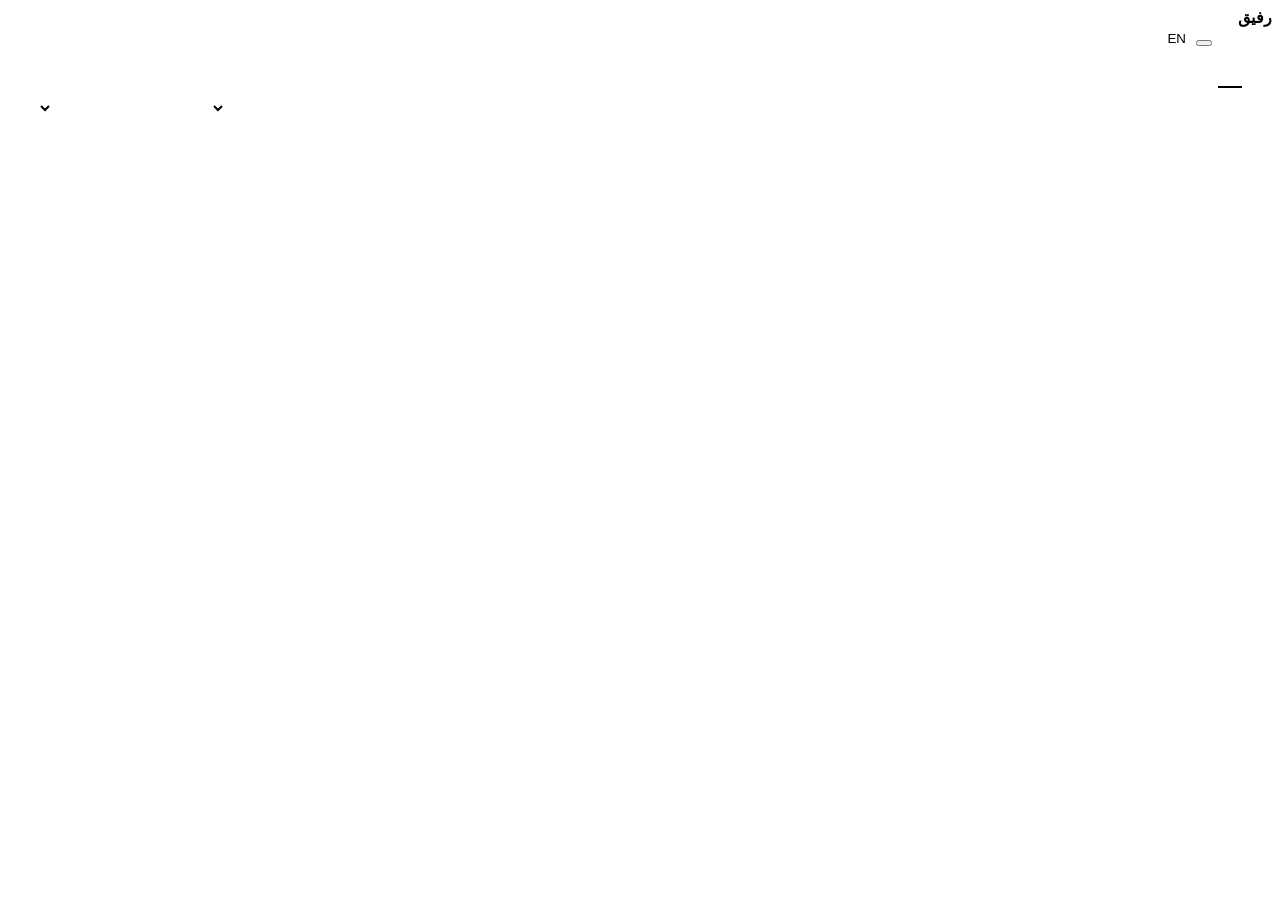
==== app/pages/dashboard.html @ b7546536 "Add files via upload" ====
<!doctype html>
<html lang="ar" dir="rtl">
<head>
<meta charset="utf-8">
<meta name="viewport" content="width=device-width, initial-scale=1, viewport-fit=cover">
<title>رفيق · Rafiq</title>
<link rel="preconnect" href="https://fonts.googleapis.com"><link rel="preconnect" href="https://fonts.gstatic.com" crossorigin>
<link href="https://fonts.googleapis.com/css2?family=IBM+Plex+Sans+Arabic:wght@400;500;600&family=Readex+Pro:wght@400;500;600&display=swap" rel="stylesheet">
<link rel="stylesheet" href="/static/common.css">
<script src="/static/common.js"></script>
<style>
body{display:flex;flex-direction:column}
.kpis{display:flex;gap:22px;flex-wrap:wrap}
.kpi{display:flex;flex-direction:column;min-width:64px}
.kpi b{font:500 22px/1.1 var(--display)}
.kpi small{opacity:.8;font-size:11.5px}
.kpi.urgent b{color:#FFB3BB}
.chan{font-size:11.5px;padding:2px 8px;border-radius:99px;background:rgba(255,255,255,.16)}
.topbar a.btn{text-decoration:none;color:inherit}
main{display:grid;grid-template-columns:minmax(300px,360px) minmax(0,1fr) minmax(300px,360px);gap:14px;padding:14px 20px 20px;flex:1;min-height:0}
@media (max-width:1180px){main{grid-template-columns:1fr;flex:none}}
.col{background:var(--surface);border:1px solid var(--line);border-radius:10px;display:flex;flex-direction:column;min-height:0;overflow:hidden}
.col>h2{margin:0;padding:12px 14px;font:500 15px var(--display);border-bottom:1px solid var(--line);display:flex;align-items:center;gap:10px}
.col>h2 .sp{margin-inline-start:auto}
.scroll{overflow:auto;padding:10px;display:flex;flex-direction:column;gap:10px;min-height:0;flex:1}

.tabs{display:flex;gap:2px;padding:6px 10px 0;border-bottom:1px solid var(--line)}
.tabs button{border:0;background:none;padding:8px 12px;border-bottom:2px solid transparent;color:var(--muted)}
.tabs button[aria-selected=true]{color:var(--ink);border-color:var(--petrol);font-weight:600}

/* triage tag */
.tag{position:relative;border:1px solid var(--line);border-radius:8px;background:var(--surface);padding:10px 12px;padding-inline-start:30px;box-shadow:var(--shadow);cursor:pointer}
.tag::before{content:"";position:absolute;inset-block:0;inset-inline-start:0;width:18px;background:var(--c);border-start-start-radius:7px;border-end-start-radius:7px}
.tag::after{content:"";position:absolute;inset-block-start:9px;inset-inline-start:5px;width:8px;height:8px;border-radius:50%;background:var(--paper);box-shadow:inset 0 0 0 1px rgba(0,0,0,.25)}
.tag.l2{--c:var(--red)} .tag.l1{--c:var(--amber)} .tag.l0{--c:var(--green)}
.tag.sel{outline:2px solid var(--petrol)}
.tag.done{opacity:.6}
.tag h3{margin:0;font:600 14.5px var(--display);display:flex;gap:8px;align-items:center}
.tag h3 time{margin-inline-start:auto;font:400 11.5px var(--body);color:var(--muted)}
.lvl{font:600 11px var(--display);padding:1px 7px;border-radius:99px}
.l2 .lvl{background:var(--red-soft);color:var(--red)} .l1 .lvl{background:var(--amber-soft);color:var(--amber-ink)}

.tag pre{margin:6px 0 0;font:13px/1.55 var(--body);white-space:pre-wrap;word-break:break-word}
.acts{display:flex;gap:6px;margin-top:8px}
.acts button,.btn{border:1px solid var(--line);background:var(--surface);border-radius:6px;padding:4px 10px}
.acts button.primary,.btn.primary{background:var(--petrol);color:var(--on-petrol);border-color:var(--petrol)}

.note{font-size:12px;color:var(--muted);margin-top:6px}

.row{display:flex;align-items:center;gap:10px;padding:9px 10px;border:1px solid var(--line);border-radius:8px;cursor:pointer}
.row.sel{outline:2px solid var(--petrol)}
.dot{width:10px;height:10px;border-radius:50%;background:var(--green);flex:none}
.dot.l1{background:var(--amber)} .dot.l2{background:var(--red)}
.row .meta{margin-inline-start:auto;text-align:end;font-size:12px;color:var(--muted)}

/* detail */
.detail{padding:16px;overflow:auto;flex:1;min-height:0}
.empty{margin:auto;color:var(--muted);text-align:center;padding:40px 20px}
.phead{display:flex;flex-wrap:wrap;gap:8px 16px;align-items:baseline;margin-bottom:14px}
.phead h1{margin:0;font:600 24px var(--display)}
.chips{display:flex;gap:6px;flex-wrap:wrap}
.chip{font-size:12px;padding:2px 9px;border-radius:99px;background:var(--petrol-soft);color:var(--petrol)}
.grid2{display:grid;grid-template-columns:repeat(auto-fit,minmax(300px,1fr));gap:14px}
.card{border:1px solid var(--line);border-radius:10px;padding:12px 14px;background:var(--surface)}
.card h4{margin:0 0 6px;font:500 13px var(--display);color:var(--muted);display:flex;justify-content:space-between}
.big{font:500 28px/1 var(--display)} .big small{font-size:13px;color:var(--muted);font-weight:400}
svg.chart{width:100%;height:auto;display:block}
.strip{display:flex;gap:5px;margin-top:8px}
.strip i{width:16px;height:16px;border-radius:50%;background:var(--line);display:block}
.strip i.y{background:var(--green)} .strip i.n{background:var(--red)}
table{width:100%;border-collapse:collapse;font-size:13px}
td,th{padding:5px 6px;border-bottom:1px solid var(--line);text-align:start;vertical-align:top}
th{font-weight:500;color:var(--muted)}
section{margin-top:14px}
section>h4{margin:0 0 8px;font:500 14px var(--display)}

/* simulator */
.sim-top{display:flex;gap:6px;padding:8px 10px;border-bottom:1px solid var(--line);flex-wrap:wrap}
.sim-top select{flex:1;min-width:0;padding:4px 6px;border:1px solid var(--line);border-radius:6px;background:var(--surface)}
.chat{flex:1;overflow:auto;padding:12px;display:flex;flex-direction:column;gap:6px;background:var(--petrol-soft);min-height:0}
.b{max-width:86%;padding:7px 10px;border-radius:12px;white-space:pre-wrap;word-break:break-word;unicode-bidi:plaintext;box-shadow:var(--shadow)}
.b.out{align-self:flex-start;background:var(--bubble-out);border-end-start-radius:3px}
.b.in{align-self:flex-end;background:var(--bubble-in);border-end-end-radius:3px}
.b.clin{align-self:center;background:var(--amber-soft);font-size:12px;border-radius:8px;max-width:95%}
.b time{display:block;font-size:10.5px;color:var(--muted);margin-top:2px}
.qc{display:flex;gap:6px;flex-wrap:wrap;padding:8px 10px 0}
.qc button{border:1px solid var(--line);background:var(--surface);border-radius:99px;padding:2px 10px;font-size:12.5px}
.send{display:flex;gap:6px;padding:10px}
.send input{flex:1;min-width:0;border:1px solid var(--line);border-radius:8px;padding:8px 10px;background:var(--surface);unicode-bidi:plaintext}
.hint{padding:0 10px 10px;font-size:11.5px;color:var(--muted)}
dialog{border:1px solid var(--line);border-radius:10px;background:var(--surface);color:var(--ink);padding:18px;max-width:380px}
dialog input{width:100%;margin:10px 0;padding:8px;border:1px solid var(--line);border-radius:6px;background:var(--paper)}
@media (prefers-reduced-motion:no-preference){.tag.fresh{animation:pulse 1.4s ease-out 1}@keyframes pulse{from{box-shadow:0 0 0 4px var(--red-soft)}to{box-shadow:var(--shadow)}}}
</style>
</head>
<body>
<header class="topbar">
  <div class="brand"><b>رفيق</b><span id="tag"></span></div>
  <div class="kpis" id="kpis"></div>
  <div class="ctl"><span class="chan" id="chan"></span><span class="who" id="who"></span>
    <button class="btn" id="enroll" type="button"></button><a class="btn hidden" id="adminlink" href="/admin"></a>
    <button class="icon-btn" id="theme" type="button"></button><button class="btn" id="lang" type="button">EN</button>
    <button class="btn" id="pw" type="button"></button><button class="btn" id="logout" type="button"></button></div>
</header>
<main>
  <section class="col" style="margin:0">
    <div class="tabs" role="tablist"><button role="tab" id="t-alerts" aria-selected="true"></button><button role="tab" id="t-pts" aria-selected="false"></button></div>
    <div class="scroll" id="left"></div>
  </section>
  <section class="col" style="margin:0"><div class="detail" id="detail"></div></section>
  <section class="col" style="margin:0">
    <h2 id="sim-h"></h2>
    <div class="sim-top"><select id="sim-pt"></select><select id="sim-dia"></select></div>
    <div class="chat" id="chat"></div>
    <div class="qc" id="qc"></div>
    <form class="send" id="send"><input id="msg" autocomplete="off"><button class="btn primary" id="sendbtn"></button></form>
    <div class="sim-top" style="border-top:1px solid var(--line);border-bottom:0"><button class="btn" id="startci"></button><button class="btn" id="tick"></button></div>
    <div class="hint" id="simhint"></div>
  </section>
</main>

<script>
const I18N = {
 ar:{tag:"متابعة الأمراض المزمنة بالعربية",alerts:"التنبيهات",patients:"المرضى",open:"مفتوح",all:"الكل",urgent:"عاجل",watch:"مراقبة",normal:"طبيعي",
  k_urgent:"عاجل مفتوح",k_watch:"مراقبة مفتوحة",k_adh:"الالتزام بالدواء (٧ أيام)",k_rate:"إكمال المتابعة (٧ أيام)",k_ack:"زمن الاستجابة للعاجل (د)",
  ack:"استلمت",resolve:"تم الحل",ackedby:"استلمها",noalerts:"لا توجد تنبيهات مفتوحة 🎉",select:"اختر مريضًا من القائمة لعرض التفاصيل",
  glucose:"السكر (ملغ/دل)",bp:"ضغط الدم",adherence:"الالتزام بالدواء",lastcheck:"آخر المتابعات",alertsh:"التنبيهات",transcript:"المحادثة",
  date:"التاريخ",symp:"الأعراض",meds:"الدواء",yes:"أخذ",no:"لم يأخذ",none:"—",sim:"محاكي المريض (واتساب)",send:"إرسال",startci:"ابدأ المتابعة",tick:"تشغيل المجدول",
  msgph:"اكتب كأنك المريض…",hint:"المحاكي لا يرسل رسائل حقيقية. استخدم الردود السريعة أو اكتب بالعربية أو الأرابيزي أو أرقام مثل ١٢٠.",
  enrollBtn:"+ تسجيل مريض",adminBtn:"لوحة الإدارة",target:"النطاق المستهدف",consent:"بلا موافقة",ago:"قبل",min:"د",hr:"س",d:"ي",now:"الآن",rules:"قواعد",
  src:"المصدر",never:"لا يوجد بيانات",conds:{diabetes:"سكري",hypertension:"ضغط"},st:{idle:"متاح",awaiting_consent:"بانتظار الموافقة"}, pdis:"العمر"},
 en:{tag:"Arabic chronic-disease monitoring",alerts:"Alerts",patients:"Patients",open:"Open",all:"All",urgent:"Urgent",watch:"Watch",normal:"Normal",
  k_urgent:"Open urgent",k_watch:"Open watch",k_adh:"Medication adherence (7d)",k_rate:"Check-in completion (7d)",k_ack:"Urgent response time (min)",
  ack:"Acknowledge",resolve:"Resolve",ackedby:"Acknowledged by",noalerts:"No open alerts 🎉",select:"Select a patient to see details",
  glucose:"Glucose (mg/dL)",bp:"Blood pressure",adherence:"Medication adherence",lastcheck:"Recent check-ins",alertsh:"Alerts",transcript:"Conversation",
  date:"Date",symp:"Symptoms",meds:"Meds",yes:"Taken",no:"Missed",none:"—",sim:"Patient simulator (WhatsApp)",send:"Send",startci:"Start check-in",tick:"Run scheduler",
  msgph:"Type as the patient…",hint:"The simulator never sends real messages. Use the quick replies or type Arabic, Arabizi, or digits like ١٢٠.",
  enrollBtn:"+ Enroll patient",adminBtn:"Admin console",target:"Target range",consent:"no consent",ago:"",min:"m",hr:"h",d:"d",now:"now",rules:"Rules",
  src:"Source",never:"No data",conds:{diabetes:"Diabetes",hypertension:"Hypertension"},st:{idle:"idle",awaiting_consent:"awaiting consent"}}
};
const CHIPS = ["سكري 118","سكري 6.5","ضغطي 150/95","ضغطي 12 على 8","لا","دوخة وصداع","وجع في صدري","ايوه","ما اخذت","aywa"];
const R = window.RAFIQ; let lang = R.lang;
let tab="alerts", filter="open", selected=null, lastMsgId=0, cfg={dialects:{}}, patients=[], seenAlerts=new Set();
const $ = id => document.getElementById(id), t = k => I18N[lang][k] ?? k;
const esc = s => String(s??"").replace(/[&<>"']/g,c=>({"&":"&amp;","<":"&lt;",">":"&gt;",'"':"&quot;","'":"&#39;"}[c]));
const nf = n => (n==null?"—":Number(n).toLocaleString(lang==="ar"?"ar-EG":"en"));
const sym = c => (cfg.symptoms&&cfg.symptoms[c]?cfg.symptoms[c][lang==="ar"?1:0]:c);
const lvlName = l => [t("normal"),t("watch"),t("urgent")][l];

const api = R.api;

function ago(iso){ if(!iso) return ""; const s=(Date.now()-new Date(iso+"Z"))/1000;
  const u = s<60?t("now"): s<3600? nf(Math.round(s/60))+t("min") : s<86400? nf(Math.round(s/3600))+t("hr") : nf(Math.round(s/86400))+t("d");
  return lang==="ar" && s>=60 ? t("ago")+" "+u : u + (lang==="en"&&s>=60?" ago":""); }

function applyLang(){
  $("tag").textContent=t("tag"); $("enroll").textContent=t("enrollBtn"); $("adminlink").textContent=t("adminBtn");
  $("t-alerts").textContent=t("alerts"); $("t-pts").textContent=t("patients");
  $("sim-h").textContent=t("sim"); $("sendbtn").textContent=t("send"); $("startci").textContent=t("startci"); $("tick").textContent=t("tick");
  $("msg").placeholder=t("msgph"); $("simhint").textContent=t("hint");
  $("qc").innerHTML = CHIPS.map(c=>`<button type="button" data-c="${esc(c)}">${esc(c)}</button>`).join("");
}

async function loadOverview(){
  const o = await api("/api/overview");
  const k = (cls,v,l)=>`<div class="kpi ${cls}"><b class="num">${v}</b><small>${l}</small></div>`;
  $("kpis").innerHTML = k("urgent",nf(o.open_urgent),t("k_urgent"))+k("",nf(o.open_watch),t("k_watch"))+
    k("",o.adherence_7d==null?"—":nf(o.adherence_7d)+"%",t("k_adh"))+k("",nf(o.checkin_rate_7d)+"%",t("k_rate"))+k("",o.median_urgent_ack_min==null?"—":nf(o.median_urgent_ack_min),t("k_ack"));
}

async function loadLeft(){
  if(tab==="alerts"){
    const list = await api("/api/alerts?status="+(filter==="open"?"open":"all"));
    const bar = `<div style="display:flex;gap:6px"><button class="btn ${filter==="open"?"primary":""}" data-f="open">${t("open")}</button><button class="btn ${filter==="all"?"primary":""}" data-f="all">${t("all")}</button></div>`;
    const cards = list.map(a=>{
      const fresh = !seenAlerts.has(a.id) && seenAlerts.size>0 && a.level===2; seenAlerts.add(a.id);
      const body = lang==="ar"?a.summary_ar:a.summary_en;
      const [head,...rest] = body.split("\n");
      return `<article class="tag l${a.level} ${a.status!=="open"?"done":""} ${selected===a.patient_id?"sel":""} ${fresh?"fresh":""}" data-p="${a.patient_id}">
        <h3><span>${esc(a.patient_name)}</span><span class="lvl">${lvlName(a.level)}</span><time>${ago(a.created_at)}</time></h3>
        <pre>${esc(rest.join("\n"))}</pre>
        ${a.status==="open"?`<div class="acts"><button class="primary" data-ack="${a.id}">${t("ack")}</button><button data-res="${a.id}">${t("resolve")}</button></div>`
          :`<div class="note">${t("ackedby")}: ${esc(a.ack_by||"")} ${a.note?"· "+esc(a.note):""}</div>`}
        <div class="note">${t("rules")} <bdi>${esc(a.rules_version)}</bdi></div></article>`; }).join("");
    $("left").innerHTML = bar + (cards || `<div class="empty">${t("noalerts")}</div>`);
  } else {
    $("left").innerHTML = patients.map(p=>`<div class="row ${selected===p.id?"sel":""}" data-p="${p.id}">
      <span class="dot l${p.open_level}"></span><div><b>${esc(p.name)}</b><div class="note">${p.conditions.map(c=>t("conds")[c]).join(" · ")}${p.consent?"":" · "+t("consent")}</div></div>
      <div class="meta num">${p.last_glucose?nf(Math.round(p.last_glucose.value1))+" mg/dL<br>":""}${p.last_bp?nf(Math.round(p.last_bp.value1))+"/"+nf(Math.round(p.last_bp.value2)):""}</div></div>`).join("");
  }
}

function lineChart(series, {band, yMin, yMax, W=420, H=170}){
  const P={l:34,r:8,t:8,b:20}, all=series.flatMap(s=>s.pts);
  if(!all.length) return `<div class="note">${t("never")}</div>`;
  const t0=Math.min(...all.map(p=>p.t)), t1=Math.max(...all.map(p=>p.t))||t0+1;
  const X=x=>P.l+(t1===t0?.5:(x-t0)/(t1-t0))*(W-P.l-P.r), Y=y=>P.t+(1-(y-yMin)/(yMax-yMin))*(H-P.t-P.b);
  let g="";
  if(band) g+=`<rect x="${P.l}" y="${Y(band[1])}" width="${W-P.l-P.r}" height="${Y(band[0])-Y(band[1])}" fill="var(--green-soft)"><title>${t("target")} ${band[0]}–${band[1]}</title></rect>`;
  for(let i=0;i<=3;i++){ const v=yMin+(yMax-yMin)*i/3, y=Y(v); g+=`<line x1="${P.l}" x2="${W-P.r}" y1="${y}" y2="${y}" stroke="var(--line)" stroke-width="1"/><text x="${P.l-5}" y="${y+4}" text-anchor="end" font-size="10" fill="var(--muted)">${Math.round(v)}</text>`; }
  const fmt=d=>new Date(d).toLocaleDateString(lang==="ar"?"ar-EG":"en",{month:"short",day:"numeric"});
  g+=`<text x="${P.l}" y="${H-5}" font-size="10" fill="var(--muted)">${fmt(t0)}</text><text x="${W-P.r}" y="${H-5}" font-size="10" text-anchor="end" fill="var(--muted)">${fmt(t1)}</text>`;
  const col=l=>l===2?"var(--red)":l===1?"var(--amber)":"var(--green)";
  series.forEach(s=>{
    g+=`<polyline fill="none" stroke="${s.color}" stroke-width="1.6" stroke-dasharray="${s.dash||""}" points="${s.pts.map(p=>X(p.t)+","+Y(p.v)).join(" ")}"/>`;
    s.pts.forEach(p=>g+=`<circle cx="${X(p.t)}" cy="${Y(p.v)}" r="3.6" fill="${s.dash?"var(--surface)":col(p.l)}" stroke="${s.dash?s.color:"var(--surface)"}" stroke-width="1.2"><title>${p.v} · ${fmt(p.t)}</title></circle>`);
  });
  return `<svg class="chart" viewBox="0 0 ${W} ${H}" role="img">${g}</svg>`;
}

async function loadDetail(){
  if(!selected){ $("detail").innerHTML=`<div class="empty">${t("select")}</div>`; return; }
  const d = await api("/api/patients/"+selected), p=d.patient;
  const ts = r=>new Date(r.taken_at+"Z").getTime();
  const gl = d.readings.filter(r=>r.kind==="glucose").map(r=>({t:ts(r),v:Math.round(r.value1),l:r.level}));
  const sys = d.readings.filter(r=>r.kind==="bp").map(r=>({t:ts(r),v:Math.round(r.value1),l:r.level}));
  const dia = d.readings.filter(r=>r.kind==="bp").map(r=>({t:ts(r),v:Math.round(r.value2),l:r.level}));
  const lastG=gl.at(-1), lastB=d.readings.filter(r=>r.kind==="bp").at(-1);
  const strip = d.checkins.slice(0,14).reverse().map(c=>`<i class="${c.meds_taken===1?"y":c.meds_taken===0?"n":""}" title="${c.local_date}"></i>`).join("");
  $("detail").innerHTML = `
   <div class="phead"><h1>${esc(p.name)}</h1><div class="chips">${p.conditions.map(c=>`<span class="chip">${t("conds")[c]}</span>`).join("")}
     <span class="chip">${esc(cfg.dialects[p.dialect]||p.dialect)}</span><span class="chip">${esc(p.country)}</span>${p.consent?"":`<span class="chip" style="background:var(--amber-soft);color:#8A5A00">${t("consent")}</span>`}</div></div>
   <div class="grid2">
    ${p.conditions.includes("diabetes")?`<div class="card"><h4><span>${t("glucose")}</span><span class="big num" style="font-size:20px">${lastG?lastG.v:"—"}</span></h4>${lineChart([{pts:gl,color:"var(--petrol)"}],{band:[70,130],yMin:40,yMax:Math.max(250,...gl.map(x=>x.v+10))})}</div>`:""}
    ${p.conditions.includes("hypertension")?`<div class="card"><h4><span>${t("bp")}</span><span class="big num" style="font-size:20px">${lastB?Math.round(lastB.value1)+"/"+Math.round(lastB.value2):"—"}</span></h4>${lineChart([{pts:sys,color:"var(--petrol)"},{pts:dia,color:"var(--muted)",dash:"4 3"}],{band:[90,139],yMin:50,yMax:Math.max(190,...sys.map(x=>x.v+10))})}</div>`:""}
    <div class="card"><h4><span>${t("adherence")}</span><span class="big num" style="font-size:20px">${d.adherence_pct==null?"—":nf(d.adherence_pct)+"%"}</span></h4><div class="strip">${strip}</div>
      <div class="note">${d.medications.map(m=>"<bdi>"+esc(m.name)+" "+esc(m.dose||"")+"</bdi> · "+m.times.join(", ")).join("<br>")}</div></div>
   </div>
   <section><h4>${t("lastcheck")}</h4><table><tr><th>${t("date")}</th><th>${t("symp")}</th><th>${t("meds")}</th><th></th></tr>
    ${d.checkins.slice(0,7).map(c=>`<tr><td class="num">${c.local_date}</td><td>${esc(c.symptoms.map(sym).join(", ")||t("none"))}${c.free_text?`<div class="note">“${esc(c.free_text)}”</div>`:""}</td>
      <td>${c.meds_taken==null?t("none"):c.meds_taken?t("yes"):t("no")}</td><td><span class="dot l${c.level}" style="display:inline-block"></span></td></tr>`).join("")}</table></section>`;
}

/* simulator */
function bubble(m){ const cls = m.direction==="in"?"in":m.direction==="out"?"out":"clin";
  const time=new Date(m.created_at+"Z").toLocaleTimeString(lang==="ar"?"ar-EG":"en",{hour:"2-digit",minute:"2-digit"});
  return `<div class="b ${cls}">${esc(m.body)}<time>${time}</time></div>`; }
async function loadChat(reset){
  if(!selected){ $("chat").innerHTML=""; return; }
  if(reset){ lastMsgId=0; $("chat").innerHTML=""; }
  const ms = await api(`/api/patients/${selected}/messages?after=${lastMsgId}`);
  if(!ms.length) return;
  $("chat").insertAdjacentHTML("beforeend", ms.map(bubble).join("")); lastMsgId = ms.at(-1).id;
  $("chat").scrollTop = $("chat").scrollHeight;
}
function fillSim(){
  $("sim-pt").innerHTML = patients.map(p=>`<option value="${p.id}" ${p.id===selected?"selected":""}>${esc(p.name)}</option>`).join("");
  $("sim-dia").innerHTML = Object.entries(cfg.dialects).map(([k,v])=>`<option value="${k}">${esc(v)}</option>`).join("");
  const p = patients.find(x=>x.id===selected); if(p) $("sim-dia").value = p.dialect;
}
async function select(id){ selected=id; fillSim(); await Promise.all([loadDetail(), loadLeft(), loadChat(true)]); }
async function refreshAll(){ patients = await api("/api/patients"); await Promise.all([loadOverview(), loadLeft(), selected?loadDetail():0]); fillSim(); }

document.addEventListener("click", async e=>{
  const b = e.target.closest("button,[data-p]"); if(!b) return;
  if(b.dataset.ack){ e.stopPropagation(); await api(`/api/alerts/${b.dataset.ack}/ack`,{method:"POST",body:JSON.stringify({note:""})}); return refreshAll(); }
  if(b.dataset.res){ e.stopPropagation(); await api(`/api/alerts/${b.dataset.res}/resolve`,{method:"POST",body:JSON.stringify({note:""})}); return refreshAll(); }
  if(b.dataset.f){ filter=b.dataset.f; return loadLeft(); }
  if(b.dataset.c){ $("msg").value=b.dataset.c; return $("send").requestSubmit(); }
  if(b.dataset.p) return select(+b.dataset.p);
});
$("t-alerts").onclick=()=>{tab="alerts";$("t-alerts").setAttribute("aria-selected",true);$("t-pts").setAttribute("aria-selected",false);loadLeft()};
$("t-pts").onclick=()=>{tab="pts";$("t-pts").setAttribute("aria-selected",true);$("t-alerts").setAttribute("aria-selected",false);loadLeft()};
$("sim-pt").onchange=e=>select(+e.target.value);
$("sim-dia").onchange=async e=>{ if(!selected) return; await api("/api/patients/"+selected,{method:"PATCH",body:JSON.stringify({dialect:e.target.value})}); await refreshAll(); };
$("send").onsubmit=async e=>{ e.preventDefault(); const v=$("msg").value.trim(); if(!v||!selected) return; $("msg").value="";
  await api("/api/sim/send",{method:"POST",body:JSON.stringify({patient_id:selected,text:v})}); await loadChat(); await refreshAll(); };
$("startci").onclick=async()=>{ if(!selected) return; await api(`/api/patients/${selected}/start-checkin?simulate=true`,{method:"POST"}); loadChat(); };
$("tick").onclick=async()=>{ await api("/api/sim/tick",{method:"POST",body:"{}"}); loadChat(); refreshAll(); };

(async function init(){
  applyLang();
  R.chrome({onLang:()=>{lang=R.lang; applyLang(); refreshAll(); loadChat(true);}});
  cfg = await api("/api/config"); $("chan").textContent = cfg.channel==="whatsapp"?"WhatsApp live":"simulator";
  const isAdmin = cfg.user.role==="admin";
  R.chrome({who: cfg.user.name, onLang:()=>{lang=R.lang; applyLang(); refreshAll(); loadChat(true);}});
  if(isAdmin) $("adminlink").classList.remove("hidden"); else $("tick").classList.add("hidden");
  $("enroll").onclick = async ()=>{ const cl = isAdmin ? await api("/api/admin/clinicians") : [];
    R.enrollDialog({clinicians:cl, dialects:cfg.dialects, countries:cfg.countries, isAdmin, onDone:refreshAll}); };
  await refreshAll();
  const first = patients.find(p=>p.open_level===2) || patients[0]; if(first) await select(first.id);
  setInterval(()=>{ if(!document.hidden) loadChat(); }, 2500);
  setInterval(()=>{ if(!document.hidden) refreshAll(); }, 15000);
})();
</script>
</body>
</html>
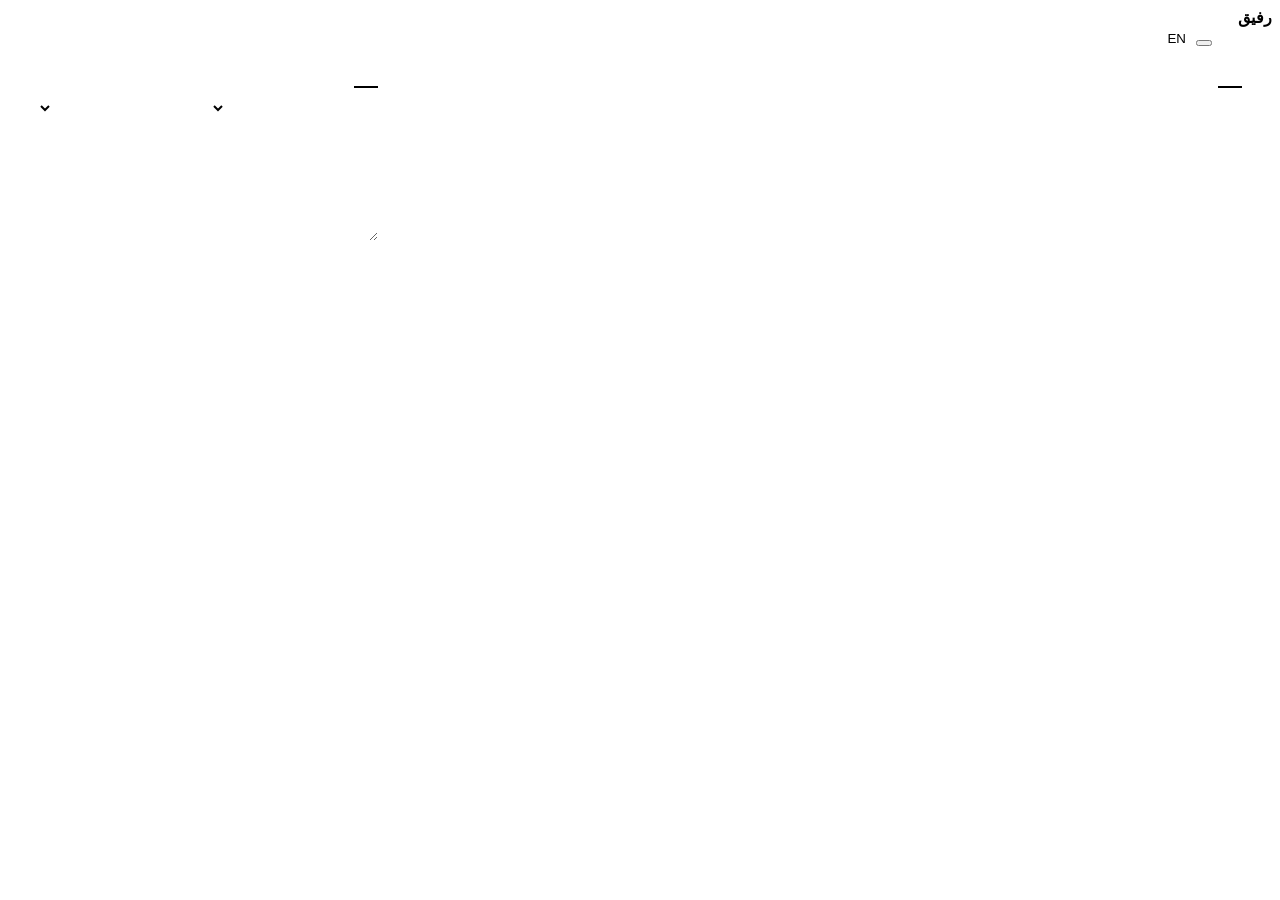
==== commit a8da724f: "Add files via upload" ====
--- a/app/pages/dashboard.html
+++ b/app/pages/dashboard.html
@@ -91,6 +91,25 @@
 dialog{border:1px solid var(--line);border-radius:10px;background:var(--surface);color:var(--ink);padding:18px;max-width:380px}
 dialog input{width:100%;margin:10px 0;padding:8px;border:1px solid var(--line);border-radius:6px;background:var(--paper)}
 @media (prefers-reduced-motion:no-preference){.tag.fresh{animation:pulse 1.4s ease-out 1}@keyframes pulse{from{box-shadow:0 0 0 4px var(--red-soft)}to{box-shadow:var(--shadow)}}}
+
+.pill{display:inline-flex;align-items:center;gap:6px;padding:2px 10px;border-radius:99px;font-weight:600;font-size:12.5px}
+.pill i{width:8px;height:8px;border-radius:50%;background:currentColor}
+.pill.good{background:var(--green-soft);color:var(--green)} .pill.warn{background:var(--amber-soft);color:var(--amber-ink)} .pill.bad{background:var(--red-soft);color:var(--red)} .pill.neutral{background:var(--petrol-soft);color:var(--muted)}
+.rcard{border:1px solid var(--line);border-radius:10px;padding:10px 12px;background:var(--surface);cursor:pointer;border-inline-start:6px solid var(--green)}
+.rcard.urgent{border-inline-start-color:var(--amber)} .rcard.overdue{border-inline-start-color:var(--red)}
+.rcard h3{margin:0;font:600 14px var(--display);display:flex;gap:8px;align-items:center;flex-wrap:wrap}
+.rcard .meta{font-size:12px;color:var(--muted);margin-top:4px}
+.kv2{display:grid;grid-template-columns:auto 1fr;gap:4px 14px;font-size:13px} .kv2 dt{color:var(--muted)} .kv2 dd{margin:0}
+.flags{display:flex;gap:6px;flex-wrap:wrap;margin-top:6px}
+.bars{display:flex;gap:8px;flex-wrap:wrap;margin-top:10px}
+.sub-h{display:flex;align-items:center;gap:10px;margin:14px 0 8px} .sub-h h4{margin:0;font:500 14px var(--display)} .sub-h .btn{margin-inline-start:auto;padding:3px 10px}
+.kpis{gap:16px}
+.b.pin{align-self:flex-start;background:var(--bubble-out)} .b.doc{align-self:flex-end;background:var(--petrol-soft);border:1px solid var(--line)}
+.b.auto{align-self:center;background:transparent;box-shadow:none;border:1px dashed var(--line);color:var(--muted);font-size:12px;max-width:95%}
+.b .who{display:block;font-size:11px;color:var(--muted);margin-bottom:2px}
+.badge{background:var(--red);color:#fff;border-radius:99px;font:600 11px var(--display);padding:1px 7px;margin-inline-start:6px}
+.compose{display:flex;gap:6px;padding:10px}
+.compose textarea{flex:1;min-width:0;border:1px solid var(--line);border-radius:8px;padding:8px 10px;background:var(--input);resize:vertical;min-height:54px;unicode-bidi:plaintext}
 </style>
 </head>
 <body>
@@ -104,68 +123,94 @@
 </header>
 <main>
   <section class="col" style="margin:0">
-    <div class="tabs" role="tablist"><button role="tab" id="t-alerts" aria-selected="true"></button><button role="tab" id="t-pts" aria-selected="false"></button></div>
+    <div class="tabs" role="tablist"><button role="tab" id="t-alerts" aria-selected="true"></button><button role="tab" id="t-refs" aria-selected="false"></button><button role="tab" id="t-pts" aria-selected="false"></button></div>
     <div class="scroll" id="left"></div>
   </section>
   <section class="col" style="margin:0"><div class="detail" id="detail"></div></section>
   <section class="col" style="margin:0">
-    <h2 id="sim-h"></h2>
-    <div class="sim-top"><select id="sim-pt"></select><select id="sim-dia"></select></div>
+    <div class="tabs"><button id="m-msg" aria-selected="true"></button><button id="m-sim" aria-selected="false"></button></div>
+    <div class="sim-top"><select id="sim-pt"></select><select id="sim-dia" class="hidden"></select></div>
     <div class="chat" id="chat"></div>
-    <div class="qc" id="qc"></div>
-    <form class="send" id="send"><input id="msg" autocomplete="off"><button class="btn primary" id="sendbtn"></button></form>
-    <div class="sim-top" style="border-top:1px solid var(--line);border-bottom:0"><button class="btn" id="startci"></button><button class="btn" id="tick"></button></div>
-    <div class="hint" id="simhint"></div>
+    <div id="pane-msg">
+      <div class="qc" id="sugg"></div>
+      <div class="compose"><textarea id="mtext" maxlength="1000" dir="auto"></textarea><button class="btn primary" id="msend" type="button"></button></div>
+      <div class="hint" id="mhint"></div>
+    </div>
+    <div id="pane-sim" class="hidden">
+      <div class="qc" id="qc"></div>
+      <form class="send" id="send"><input id="msg" autocomplete="off" dir="auto"><button class="btn primary" id="sendbtn"></button></form>
+      <div class="sim-top" style="border-top:1px solid var(--line);border-bottom:0"><button class="btn" id="startci"></button><button class="btn" id="tick"></button></div>
+      <div class="hint" id="simhint"></div>
+    </div>
   </section>
 </main>
-
 <script>
+const R = window.RAFIQ; let lang = R.lang;
 const I18N = {
- ar:{tag:"متابعة الأمراض المزمنة بالعربية",alerts:"التنبيهات",patients:"المرضى",open:"مفتوح",all:"الكل",urgent:"عاجل",watch:"مراقبة",normal:"طبيعي",
-  k_urgent:"عاجل مفتوح",k_watch:"مراقبة مفتوحة",k_adh:"الالتزام بالدواء (٧ أيام)",k_rate:"إكمال المتابعة (٧ أيام)",k_ack:"زمن الاستجابة للعاجل (د)",
-  ack:"استلمت",resolve:"تم الحل",ackedby:"استلمها",noalerts:"لا توجد تنبيهات مفتوحة 🎉",select:"اختر مريضًا من القائمة لعرض التفاصيل",
-  glucose:"السكر (ملغ/دل)",bp:"ضغط الدم",adherence:"الالتزام بالدواء",lastcheck:"آخر المتابعات",alertsh:"التنبيهات",transcript:"المحادثة",
-  date:"التاريخ",symp:"الأعراض",meds:"الدواء",yes:"أخذ",no:"لم يأخذ",none:"—",sim:"محاكي المريض (واتساب)",send:"إرسال",startci:"ابدأ المتابعة",tick:"تشغيل المجدول",
-  msgph:"اكتب كأنك المريض…",hint:"المحاكي لا يرسل رسائل حقيقية. استخدم الردود السريعة أو اكتب بالعربية أو الأرابيزي أو أرقام مثل ١٢٠.",
-  enrollBtn:"+ تسجيل مريض",adminBtn:"لوحة الإدارة",target:"النطاق المستهدف",consent:"بلا موافقة",ago:"قبل",min:"د",hr:"س",d:"ي",now:"الآن",rules:"قواعد",
-  src:"المصدر",never:"لا يوجد بيانات",conds:{diabetes:"سكري",hypertension:"ضغط"},st:{idle:"متاح",awaiting_consent:"بانتظار الموافقة"}, pdis:"العمر"},
- en:{tag:"Arabic chronic-disease monitoring",alerts:"Alerts",patients:"Patients",open:"Open",all:"All",urgent:"Urgent",watch:"Watch",normal:"Normal",
-  k_urgent:"Open urgent",k_watch:"Open watch",k_adh:"Medication adherence (7d)",k_rate:"Check-in completion (7d)",k_ack:"Urgent response time (min)",
-  ack:"Acknowledge",resolve:"Resolve",ackedby:"Acknowledged by",noalerts:"No open alerts 🎉",select:"Select a patient to see details",
-  glucose:"Glucose (mg/dL)",bp:"Blood pressure",adherence:"Medication adherence",lastcheck:"Recent check-ins",alertsh:"Alerts",transcript:"Conversation",
-  date:"Date",symp:"Symptoms",meds:"Meds",yes:"Taken",no:"Missed",none:"—",sim:"Patient simulator (WhatsApp)",send:"Send",startci:"Start check-in",tick:"Run scheduler",
-  msgph:"Type as the patient…",hint:"The simulator never sends real messages. Use the quick replies or type Arabic, Arabizi, or digits like ١٢٠.",
-  enrollBtn:"+ Enroll patient",adminBtn:"Admin console",target:"Target range",consent:"no consent",ago:"",min:"m",hr:"h",d:"d",now:"now",rules:"Rules",
-  src:"Source",never:"No data",conds:{diabetes:"Diabetes",hypertension:"Hypertension"},st:{idle:"idle",awaiting_consent:"awaiting consent"}}
+ ar:{tag:"متابعة الأمراض المزمنة", m_msg:"مراسلة المريض", m_sim:"محاكاة المريض", mph:"اكتب رسالة لمريضك…", mhint:"تصل الرسالة لهذا المريض فقط (داخل التطبيق وعلى واتساب). الروابط غير مسموحة. عند ردّ المريض يصله ردّ تلقائي ويصلك هنا.", sentApp:"تم التسليم داخل التطبيق", waSent:" وعلى واتساب", waTpl:" وعلى واتساب (قالب معتمد)", waFail:" — تعذّر الإرسال عبر واتساب", autoR:"ردّ تلقائي", botR:"رفيق (تلقائي)", k_unread:"رسائل غير مقروءة", nomsg:"لا يمكن مراسلة هذا المريض (لم يوافق أو أوقف الرسائل).", you:"أنت", tags:{chronic:"متابعة الأمراض المزمنة",breast:"الكشف المبكر عن سرطان الثدي",both:"المتابعة الصحية والكشف المبكر"}, k_watch:"مراقبة مفتوحة", k_rate:"إكمال المتابعة (٧ أيام)", k_ack:"زمن الاستجابة للعاجل (د)", ckH:"آخر المتابعات اليومية", lvl:"المستوى",alerts:"التنبيهات",referrals:"الإحالات",patients:"المريضات",open:"مفتوح",all:"الكل",overdue:"متأخر",urgent:"عاجل",watch:"مراقبة",normal:"طبيعي",
+  k_urgent:"عاجل مفتوح",k_over:"إحالات متأخرة",k_open:"إحالات مفتوحة",k_cov:"تغطية الفحص الدوري",k_due:"فحص مستحق/متأخر",k_days:"أيام حتى الفحص (وسيط)",k_adh:"الالتزام بالدواء",
+  ack:"استلمت",resolve:"تم الحل",ackedby:"استلمها",noalerts:"لا توجد تنبيهات مفتوحة 🎉",noref:"لا توجد إحالات مفتوحة 🎉",select:"اختاري مريضة لعرض التفاصيل",
+  glucose:"السكر (ملغ/دل)",bp:"ضغط الدم",adherence:"الالتزام بالدواء",date:"التاريخ",symp:"الأعراض",meds:"الدواء",yes:"أخذ",no:"لم يأخذ",none:"—",
+  sim:"محاكي المريض (واتساب)",send:"إرسال",startci:"ابدأ المتابعة",tick:"تشغيل المجدول",msgph:"اكتب كأنك المريض…",hint:"المحاكي لا يرسل رسائل حقيقية. استخدم الردود السريعة أو اكتب بالعربية أو الإنجليزية.",
+  target:"النطاق المستهدف",consent:"بلا موافقة",rules:"قواعد",enrollBtn:"+ تسجيل مريضة",adminBtn:"لوحة الإدارة",conds:{breast:"فحص الثدي",diabetes:"سكري",hypertension:"ضغط"},
+  bh:"صحة الثدي",age:"العمر",risk:"فئة الخطورة",riskv:{average:"متوسطة",elevated:"مرتفعة",unknown:"غير معروفة"},lastm:"آخر ماموغرام",nextd:"الموعد القادم",booked:"حجزت موعدًا",
+  flagn:{family_first_degree:"قريبة من الدرجة الأولى",prior_atypia:"خزعة/خلايا غير طبيعية",known_mutation:"طفرة جينية معروفة",chest_radiation:"إشعاع للصدر"},fyes:"نعم",fno:"لا",funk:"غير معروف",
+  scr:{unknown:"بانتظار الاستبيان",not_yet:"لم يحن سن الفحص",individualised:"حسب الحالة",specialist_plan:"تحتاج خطة فردية",up_to_date:"محدّثة",due_soon:"قريبًا",due:"مستحق الآن",overdue:"متأخر",referred:"قيد الإحالة"},
+  logScr:"تسجيل فحص",setPlan:"تحديد موعد الفحص القادم",kind:"نوع الفحص",kinds:{mammogram:"ماموغرام",ultrasound:"سونار",mri:"رنين",clinical_exam:"فحص سريري",biopsy:"خزعة"},done:"تاريخ الفحص",birads:"BI-RADS",result:"النتيجة",results:{"":"—",normal:"طبيعية",abnormal:"غير طبيعية",needs_followup:"تحتاج متابعة"},notes:"ملاحظات",save:"حفظ",cancel:"إلغاء",
+  refH:"الإحالات",screenH:"سجل الفحوص",checkH:"آخر المتابعات",selfc:"فحصت بنفسها",fd:"تفضّل طبيبة",
+  rst:{new:"جديدة",contacted:"تم التواصل",booked:"موعد محجوز",seen:"تمت المعاينة",closed:"مغلقة"},rpri:{urgent:"عاجلة",routine:"روتينية"},appt:"موعد الزيارة",outcome:"النتيجة",outs:{benign:"حميدة",further_tests:"فحوص إضافية",treatment:"علاج",no_show:"لم تحضر",declined:"رفضت",other:"أخرى"},
+  contactBy:"التواصل قبل",visitBy:"الزيارة قبل",update:"تحديث",markContacted:"تم التواصل",why:"السبب",saved:"تم الحفظ",plan:"موعد الفحص (تاريخ)",
+  rsn:{breast_concern:"تغيّر في الثدي",breast_lump:"كتلة",nipple_discharge:"إفرازات",nipple_retraction:"انسحاب الحلمة",breast_skin_change:"تغيّر الجلد",axillary_lump:"كتلة بالإبط",breast_shape_change:"تغيّر الشكل",breast_pain:"ألم",elevated_risk_review:"مراجعة خطورة مرتفعة",birads_0:"BI-RADS 0",birads_3:"BI-RADS 3",birads_4:"BI-RADS 4",birads_5:"BI-RADS 5",free_text:"شكوى غير مصنفة",fever:"حرارة"}},
+ en:{tag:"Chronic-disease monitoring", m_msg:"Message patient", m_sim:"Simulate patient", mph:"Write to your patient…", mhint:"Goes to this patient only (in-app and WhatsApp). Links aren't allowed. When they reply they get an automatic acknowledgement and you see it here.", sentApp:"Delivered in the app", waSent:" and on WhatsApp", waTpl:" and on WhatsApp (approved template)", waFail:" — WhatsApp delivery failed", autoR:"Automatic reply", botR:"Rafiq (automatic)", k_unread:"Unread messages", nomsg:"This patient can't be messaged (no consent, or opted out).", you:"You", tags:{chronic:"Chronic-disease monitoring",breast:"Early breast-cancer detection",both:"Health monitoring & early detection"}, k_watch:"Open watch", k_rate:"Check-in completion (7d)", k_ack:"Urgent response time (min)", ckH:"Recent daily check-ins", lvl:"Level",alerts:"Alerts",referrals:"Referrals",patients:"Patients",open:"Open",all:"All",overdue:"Overdue",urgent:"Urgent",watch:"Watch",normal:"Normal",
+  k_urgent:"Open urgent",k_over:"Overdue referrals",k_open:"Open referrals",k_cov:"Screening coverage",k_due:"Screening due/overdue",k_days:"Days to being seen (median)",k_adh:"Medication adherence",
+  ack:"Acknowledge",resolve:"Resolve",ackedby:"Acknowledged by",noalerts:"No open alerts 🎉",noref:"No open referrals 🎉",select:"Select a patient to see details",
+  glucose:"Glucose (mg/dL)",bp:"Blood pressure",adherence:"Medication adherence",date:"Date",symp:"Symptoms",meds:"Meds",yes:"Taken",no:"Missed",none:"—",
+  sim:"Patient simulator (WhatsApp)",send:"Send",startci:"Start check-in",tick:"Run scheduler",msgph:"Type as the patient…",hint:"The simulator never sends real messages. Use the quick replies or type Arabic or English.",
+  target:"Target range",consent:"no consent",rules:"Rules",enrollBtn:"+ Enroll patient",adminBtn:"Admin console",conds:{breast:"Breast screening",diabetes:"Diabetes",hypertension:"Hypertension"},
+  bh:"Breast health",age:"Age",risk:"Risk pathway",riskv:{average:"Average",elevated:"Elevated",unknown:"Unknown"},lastm:"Last mammogram",nextd:"Next due",booked:"Has booked",
+  flagn:{family_first_degree:"First-degree relative",prior_atypia:"Biopsy / atypia",known_mutation:"Known gene variant",chest_radiation:"Chest radiation"},fyes:"yes",fno:"no",funk:"unknown",
+  scr:{unknown:"Intake pending",not_yet:"Not yet eligible",individualised:"Individualised",specialist_plan:"Needs individual plan",up_to_date:"Up to date",due_soon:"Due soon",due:"Due now",overdue:"Overdue",referred:"Under referral"},
+  logScr:"Log screening",setPlan:"Set next screening date",kind:"Type",kinds:{mammogram:"Mammogram",ultrasound:"Ultrasound",mri:"MRI",clinical_exam:"Clinical exam",biopsy:"Biopsy"},done:"Date done",birads:"BI-RADS",result:"Result",results:{"":"—",normal:"Normal",abnormal:"Abnormal",needs_followup:"Needs follow-up"},notes:"Notes",save:"Save",cancel:"Cancel",
+  refH:"Referrals",screenH:"Screening history",checkH:"Recent check-ins",selfc:"Self-checked",fd:"Prefers female clinician",
+  rst:{new:"New",contacted:"Contacted",booked:"Booked",seen:"Seen",closed:"Closed"},rpri:{urgent:"Urgent",routine:"Routine"},appt:"Appointment",outcome:"Outcome",outs:{benign:"Benign",further_tests:"Further tests",treatment:"Treatment",no_show:"No-show",declined:"Declined",other:"Other"},
+  contactBy:"Contact by",visitBy:"Visit by",update:"Update",markContacted:"Mark contacted",why:"Reason",saved:"Saved",plan:"Screening due date",
+  rsn:{breast_concern:"Breast change",breast_lump:"Lump",nipple_discharge:"Discharge",nipple_retraction:"Nipple retraction",breast_skin_change:"Skin change",axillary_lump:"Underarm lump",breast_shape_change:"Shape change",breast_pain:"Pain",elevated_risk_review:"Elevated-risk review",birads_0:"BI-RADS 0",birads_3:"BI-RADS 3",birads_4:"BI-RADS 4",birads_5:"BI-RADS 5",free_text:"Unclassified complaint",fever:"Fever"}},
 };
-const CHIPS = ["سكري 118","سكري 6.5","ضغطي 150/95","ضغطي 12 على 8","لا","دوخة وصداع","وجع في صدري","ايوه","ما اخذت","aywa"];
-const R = window.RAFIQ; let lang = R.lang;
-let tab="alerts", filter="open", selected=null, lastMsgId=0, cfg={dialects:{}}, patients=[], seenAlerts=new Set();
-const $ = id => document.getElementById(id), t = k => I18N[lang][k] ?? k;
-const esc = s => String(s??"").replace(/[&<>"']/g,c=>({"&":"&amp;","<":"&lt;",">":"&gt;",'"':"&quot;","'":"&#39;"}[c]));
-const nf = n => (n==null?"—":Number(n).toLocaleString(lang==="ar"?"ar-EG":"en"));
+const CHIPS_C = {ar:["سكري 118","سكري 6.5","ضغطي 150/95","ضغطي 12 على 8","لا","دوخة وصداع","وجع في صدري","ايوه","ما اخذت"],
+               en:["glucose 118","glucose 6.5","bp 150/95","no","dizziness and headache","chest pain","yes","didn't take it"]};
+const CHIPS_B = {ar:["نعم","لا","46","لقيت كتلة في صدري","إفرازات من الحلمة","وجع في الثدي","قبل سنتين","ما اعرف","وجع بصدري"],
+               en:["yes","no","46","I found a lump in my breast","nipple discharge","breast pain","2 years ago","I don't know","chest pain"]};
+let CHIPS = CHIPS_C, mode = "msg", sugg = [];
+let programme="chronic", tab="alerts", filter="open", selected=null, lastMsgId=0, cfg={dialects:{}}, patients=[], seenAlerts=new Set(), isAdmin=false;
+const $ = id => document.getElementById(id), t = k => I18N[lang][k] ?? k, esc = R.esc, nf = R.nf;
+const api = R.api, ago = R.ago;
+const lvlName = l => [t("normal"),t("watch"),t("urgent")][l];
 const sym = c => (cfg.symptoms&&cfg.symptoms[c]?cfg.symptoms[c][lang==="ar"?1:0]:c);
-const lvlName = l => [t("normal"),t("watch"),t("urgent")][l];
-
-const api = R.api;
-
-function ago(iso){ if(!iso) return ""; const s=(Date.now()-new Date(iso+"Z"))/1000;
-  const u = s<60?t("now"): s<3600? nf(Math.round(s/60))+t("min") : s<86400? nf(Math.round(s/3600))+t("hr") : nf(Math.round(s/86400))+t("d");
-  return lang==="ar" && s>=60 ? t("ago")+" "+u : u + (lang==="en"&&s>=60?" ago":""); }
+const scrClass = s => ({up_to_date:"good",due_soon:"warn",due:"warn",overdue:"bad",referred:"bad",specialist_plan:"warn"}[s]||"neutral");
+const fmtD = d => d ? new Date(d.length<=10 ? d+"T12:00:00" : d+"Z").toLocaleDateString(lang==="ar"?"ar-EG":"en",{day:"numeric",month:"short",year:"numeric"}) : "—";
+const today = () => new Date().toISOString().slice(0,10);
+const rsn = codes => codes.map(c=>t("rsn")[c]||sym(c)).join(" · ");
 
 function applyLang(){
-  $("tag").textContent=t("tag"); $("enroll").textContent=t("enrollBtn"); $("adminlink").textContent=t("adminBtn");
-  $("t-alerts").textContent=t("alerts"); $("t-pts").textContent=t("patients");
-  $("sim-h").textContent=t("sim"); $("sendbtn").textContent=t("send"); $("startci").textContent=t("startci"); $("tick").textContent=t("tick");
+  $("tag").textContent=(t("tags")||{})[programme]||t("tag"); $("enroll").textContent=t("enrollBtn"); $("adminlink").textContent=t("adminBtn");
+  $("t-alerts").textContent=t("alerts"); $("t-refs").textContent=t("referrals"); $("t-pts").textContent=t("patients");
+  $("m-msg").textContent=t("m_msg"); $("m-sim").textContent=t("m_sim"); $("mtext").placeholder=t("mph"); $("mhint").textContent=t("mhint"); $("msend").textContent=t("send"); $("sendbtn").textContent=t("send"); $("startci").textContent=t("startci"); $("tick").textContent=t("tick");
   $("msg").placeholder=t("msgph"); $("simhint").textContent=t("hint");
-  $("qc").innerHTML = CHIPS.map(c=>`<button type="button" data-c="${esc(c)}">${esc(c)}</button>`).join("");
+  $("qc").innerHTML = CHIPS[lang].map(c=>`<button type="button" data-c="${esc(c)}">${esc(c)}</button>`).join("");
 }
 
 async function loadOverview(){
-  const o = await api("/api/overview");
+  const o = await api("/api/overview"), s=o.screening, r=o.referrals;
   const k = (cls,v,l)=>`<div class="kpi ${cls}"><b class="num">${v}</b><small>${l}</small></div>`;
-  $("kpis").innerHTML = k("urgent",nf(o.open_urgent),t("k_urgent"))+k("",nf(o.open_watch),t("k_watch"))+
-    k("",o.adherence_7d==null?"—":nf(o.adherence_7d)+"%",t("k_adh"))+k("",nf(o.checkin_rate_7d)+"%",t("k_rate"))+k("",o.median_urgent_ack_min==null?"—":nf(o.median_urgent_ack_min),t("k_ack"));
+  let h = k("urgent",nf(o.open_urgent),t("k_urgent")) + k("",nf(o.open_watch),t("k_watch"));
+  if(o.unread_messages) h += k("urgent",nf(o.unread_messages),t("k_unread"));
+  if(o.adherence_7d!=null) h += k("",nf(o.adherence_7d)+"%",t("k_adh"));
+  if(o.adherence_7d!=null || programme==="chronic") h += k("",nf(o.checkin_rate_7d)+"%",t("k_rate")) + k("",o.median_urgent_ack_min==null?"—":nf(o.median_urgent_ack_min),t("k_ack"));
+  if(s.breast_patients){
+    h += k(r.overdue?"urgent":"",nf(r.overdue),t("k_over")) + k("",nf(r.open),t("k_open")) +
+         k("",s.coverage_pct==null?"—":nf(s.coverage_pct)+"%",t("k_cov")) + k("",nf(s.due+s.overdue),t("k_due")) + k("",r.median_days_to_seen==null?"—":nf(r.median_days_to_seen),t("k_days"));
+  }
+  $("kpis").innerHTML = h;
 }
 
 async function loadLeft(){
@@ -174,8 +219,7 @@
     const bar = `<div style="display:flex;gap:6px"><button class="btn ${filter==="open"?"primary":""}" data-f="open">${t("open")}</button><button class="btn ${filter==="all"?"primary":""}" data-f="all">${t("all")}</button></div>`;
     const cards = list.map(a=>{
       const fresh = !seenAlerts.has(a.id) && seenAlerts.size>0 && a.level===2; seenAlerts.add(a.id);
-      const body = lang==="ar"?a.summary_ar:a.summary_en;
-      const [head,...rest] = body.split("\n");
+      const body = lang==="ar"?a.summary_ar:a.summary_en, rest = body.split("\n").slice(1);
       return `<article class="tag l${a.level} ${a.status!=="open"?"done":""} ${selected===a.patient_id?"sel":""} ${fresh?"fresh":""}" data-p="${a.patient_id}">
         <h3><span>${esc(a.patient_name)}</span><span class="lvl">${lvlName(a.level)}</span><time>${ago(a.created_at)}</time></h3>
         <pre>${esc(rest.join("\n"))}</pre>
@@ -183,29 +227,33 @@
           :`<div class="note">${t("ackedby")}: ${esc(a.ack_by||"")} ${a.note?"· "+esc(a.note):""}</div>`}
         <div class="note">${t("rules")} <bdi>${esc(a.rules_version)}</bdi></div></article>`; }).join("");
     $("left").innerHTML = bar + (cards || `<div class="empty">${t("noalerts")}</div>`);
+  } else if(tab==="refs"){
+    const list = await api("/api/referrals?status="+(filter==="open"?"open":filter==="overdue"?"overdue":"all"));
+    const bar = ["open","overdue","all"].map(f=>`<button class="btn ${filter===f?"primary":""}" data-f="${f}">${t(f)}</button>`).join("");
+    $("left").innerHTML = `<div style="display:flex;gap:6px">${bar}</div>` + (list.map(r=>`<article class="rcard ${r.overdue?"overdue":r.priority==="urgent"?"urgent":""}" data-p="${r.patient_id}" data-ref="${r.id}">
+      <h3><span>${esc(r.patient_name)}</span><span class="pill ${r.priority==="urgent"?"warn":"neutral"}">${t("rpri")[r.priority]}</span><span class="pill ${r.overdue?"bad":"good"}"><i></i>${t("rst")[r.status]}${r.overdue?" · "+t("overdue"):""}</span></h3>
+      <div class="meta">${esc(rsn(r.reason))}${r.prefers_female_clinician?" · "+t("fd"):""}</div>
+      <div class="meta">${t("contactBy")}: ${fmtD(r.contact_by)} · ${t("visitBy")}: ${fmtD(r.visit_by)}${r.appointment_date?" · "+t("appt")+": "+fmtD(r.appointment_date):""}</div>
+      <div class="acts"><button data-rc="${r.id}">${t("markContacted")}</button><button class="primary" data-ru="${r.id}">${t("update")}</button></div></article>`).join("") || `<div class="empty">${t("noref")}</div>`);
+    window._refs = Object.fromEntries(list.map(r=>[r.id,r]));
   } else {
     $("left").innerHTML = patients.map(p=>`<div class="row ${selected===p.id?"sel":""}" data-p="${p.id}">
-      <span class="dot l${p.open_level}"></span><div><b>${esc(p.name)}</b><div class="note">${p.conditions.map(c=>t("conds")[c]).join(" · ")}${p.consent?"":" · "+t("consent")}</div></div>
-      <div class="meta num">${p.last_glucose?nf(Math.round(p.last_glucose.value1))+" mg/dL<br>":""}${p.last_bp?nf(Math.round(p.last_bp.value1))+"/"+nf(Math.round(p.last_bp.value2)):""}</div></div>`).join("");
+      <span class="dot l${p.open_level}"></span><div><b>${esc(p.name)}</b>${p.unread?`<span class="badge">${nf(p.unread)}</span>`:""}<div class="note">${p.conditions.map(c=>t("conds")[c]).join(" · ")}${p.age?" · "+nf(p.age):""}${p.consent?"":" · "+t("consent")}</div></div>
+      <div class="meta">${p.conditions.includes("breast")?`<span class="pill ${scrClass(p.screening_status)}">${t("scr")[p.screening_status]||p.screening_status}</span>`:(p.last_glucose?nf(Math.round(p.last_glucose.value1))+" mg/dL":p.last_bp?nf(Math.round(p.last_bp.value1))+"/"+nf(Math.round(p.last_bp.value2)):"")}</div></div>`).join("");
   }
 }
 
-function lineChart(series, {band, yMin, yMax, W=420, H=170}){
-  const P={l:34,r:8,t:8,b:20}, all=series.flatMap(s=>s.pts);
-  if(!all.length) return `<div class="note">${t("never")}</div>`;
-  const t0=Math.min(...all.map(p=>p.t)), t1=Math.max(...all.map(p=>p.t))||t0+1;
-  const X=x=>P.l+(t1===t0?.5:(x-t0)/(t1-t0))*(W-P.l-P.r), Y=y=>P.t+(1-(y-yMin)/(yMax-yMin))*(H-P.t-P.b);
-  let g="";
-  if(band) g+=`<rect x="${P.l}" y="${Y(band[1])}" width="${W-P.l-P.r}" height="${Y(band[0])-Y(band[1])}" fill="var(--green-soft)"><title>${t("target")} ${band[0]}–${band[1]}</title></rect>`;
-  for(let i=0;i<=3;i++){ const v=yMin+(yMax-yMin)*i/3, y=Y(v); g+=`<line x1="${P.l}" x2="${W-P.r}" y1="${y}" y2="${y}" stroke="var(--line)" stroke-width="1"/><text x="${P.l-5}" y="${y+4}" text-anchor="end" font-size="10" fill="var(--muted)">${Math.round(v)}</text>`; }
-  const fmt=d=>new Date(d).toLocaleDateString(lang==="ar"?"ar-EG":"en",{month:"short",day:"numeric"});
-  g+=`<text x="${P.l}" y="${H-5}" font-size="10" fill="var(--muted)">${fmt(t0)}</text><text x="${W-P.r}" y="${H-5}" font-size="10" text-anchor="end" fill="var(--muted)">${fmt(t1)}</text>`;
-  const col=l=>l===2?"var(--red)":l===1?"var(--amber)":"var(--green)";
-  series.forEach(s=>{
-    g+=`<polyline fill="none" stroke="${s.color}" stroke-width="1.6" stroke-dasharray="${s.dash||""}" points="${s.pts.map(p=>X(p.t)+","+Y(p.v)).join(" ")}"/>`;
-    s.pts.forEach(p=>g+=`<circle cx="${X(p.t)}" cy="${Y(p.v)}" r="3.6" fill="${s.dash?"var(--surface)":col(p.l)}" stroke="${s.dash?s.color:"var(--surface)"}" stroke-width="1.2"><title>${p.v} · ${fmt(p.t)}</title></circle>`);
-  });
-  return `<svg class="chart" viewBox="0 0 ${W} ${H}" role="img">${g}</svg>`;
+function breastCard(b, pid){
+  const fl = Object.entries(t("flagn")).map(([k,n])=>{ const v=b.risk_flags[k]; return `<span class="chip ${v===true?"bad":""}">${n}: ${v===true?t("fyes"):v===false?t("fno"):t("funk")}</span>`; }).join("");
+  return `<section class="card" style="margin-bottom:14px"><h4><span>${t("bh")}</span><span class="pill ${scrClass(b.screening_status)}"><i></i>${t("scr")[b.screening_status]||b.screening_status}</span></h4>
+    <dl class="kv2"><dt>${t("age")}</dt><dd class="num">${b.age?nf(b.age):"—"}</dd><dt>${t("risk")}</dt><dd>${t("riskv")[b.risk_category]||b.risk_category}${b.prefers_female_clinician?` · <span class="chip">${t("fd")}</span>`:""}</dd>
+    <dt>${t("lastm")}</dt><dd class="num">${fmtD(b.last_mammogram)}</dd><dt>${t("nextd")}</dt><dd class="num">${fmtD(b.next_screening_due)} ${b.screening_booked_at?`<span class="chip ok">${t("booked")}</span>`:""}</dd></dl>
+    <div class="flags">${b.intake_done?fl:""}</div>
+    <div class="bars"><button class="btn primary" id="b-log">${t("logScr")}</button><button class="btn" id="b-plan">${t("setPlan")}</button></div></section>
+  <section><div class="sub-h"><h4>${t("refH")}</h4></div>${b.referrals.length?`<table><tr><th>${t("why")}</th><th></th><th>${t("visitBy")}</th><th>${t("appt")}</th><th></th></tr>${b.referrals.map(r=>`<tr><td>${esc(rsn(r.reason))}</td>
+    <td><span class="pill ${r.overdue?"bad":r.status==="closed"||r.status==="seen"?"good":"warn"}">${t("rst")[r.status]}${r.overdue?" · "+t("overdue"):""}</span> <span class="note">${t("rpri")[r.priority]}</span></td><td class="num">${fmtD(r.visit_by)}</td><td class="num">${fmtD(r.appointment_date)}</td>
+    <td>${["new","contacted","booked"].includes(r.status)?`<button class="btn" data-ru="${r.id}" style="padding:2px 8px">${t("update")}</button>`:esc(t("outs")[r.outcome]||"")}</td></tr>`).join("")}</table>`:`<div class="note">${t("none")}</div>`}</section>
+  <section><div class="sub-h"><h4>${t("screenH")}</h4></div>${b.screenings.length?`<table><tr><th>${t("date")}</th><th>${t("kind")}</th><th>${t("birads")}</th><th>${t("result")}</th></tr>${b.screenings.map(s=>`<tr><td class="num">${fmtD(s.done_on)}</td><td>${t("kinds")[s.kind]||s.kind}</td><td class="num">${s.birads??"—"}</td><td>${t("results")[s.result||""]||""}${s.notes?`<div class="note">${esc(s.notes)}</div>`:""}</td></tr>`).join("")}</table>`:`<div class="note">${t("none")}</div>`}</section>`;
 }
 
 async function loadDetail(){
@@ -216,51 +264,116 @@
   const sys = d.readings.filter(r=>r.kind==="bp").map(r=>({t:ts(r),v:Math.round(r.value1),l:r.level}));
   const dia = d.readings.filter(r=>r.kind==="bp").map(r=>({t:ts(r),v:Math.round(r.value2),l:r.level}));
   const lastG=gl.at(-1), lastB=d.readings.filter(r=>r.kind==="bp").at(-1);
-  const strip = d.checkins.slice(0,14).reverse().map(c=>`<i class="${c.meds_taken===1?"y":c.meds_taken===0?"n":""}" title="${c.local_date}"></i>`).join("");
+  const strip = d.checkins.filter(c=>c.kind!=="breast").slice(0,14).reverse().map(c=>`<i class="${c.meds_taken===1?"y":c.meds_taken===0?"n":""}" title="${c.local_date}"></i>`).join("");
+  const lc = o=>({band:o.band,yMin:o.yMin,yMax:o.yMax,targetLabel:t("target"),noData:t("none")});
+  const bchecks = d.checkins.filter(c=>c.kind==="breast").slice(0,6);
   $("detail").innerHTML = `
-   <div class="phead"><h1>${esc(p.name)}</h1><div class="chips">${p.conditions.map(c=>`<span class="chip">${t("conds")[c]}</span>`).join("")}
-     <span class="chip">${esc(cfg.dialects[p.dialect]||p.dialect)}</span><span class="chip">${esc(p.country)}</span>${p.consent?"":`<span class="chip" style="background:var(--amber-soft);color:#8A5A00">${t("consent")}</span>`}</div></div>
+   <div class="phead"><h1>${esc(p.name)}</h1><div class="chips">${p.conditions.map(c=>`<span class="chip">${t("conds")[c]||c}</span>`).join("")}
+     <span class="chip">${esc(cfg.dialects[p.dialect]||p.dialect)}</span><span class="chip">${esc(p.country)}</span>${p.consent?"":`<span class="chip warn">${t("consent")}</span>`}</div></div>
+   ${d.breast?breastCard(d.breast,p.id):""}
    <div class="grid2">
-    ${p.conditions.includes("diabetes")?`<div class="card"><h4><span>${t("glucose")}</span><span class="big num" style="font-size:20px">${lastG?lastG.v:"—"}</span></h4>${lineChart([{pts:gl,color:"var(--petrol)"}],{band:[70,130],yMin:40,yMax:Math.max(250,...gl.map(x=>x.v+10))})}</div>`:""}
-    ${p.conditions.includes("hypertension")?`<div class="card"><h4><span>${t("bp")}</span><span class="big num" style="font-size:20px">${lastB?Math.round(lastB.value1)+"/"+Math.round(lastB.value2):"—"}</span></h4>${lineChart([{pts:sys,color:"var(--petrol)"},{pts:dia,color:"var(--muted)",dash:"4 3"}],{band:[90,139],yMin:50,yMax:Math.max(190,...sys.map(x=>x.v+10))})}</div>`:""}
-    <div class="card"><h4><span>${t("adherence")}</span><span class="big num" style="font-size:20px">${d.adherence_pct==null?"—":nf(d.adherence_pct)+"%"}</span></h4><div class="strip">${strip}</div>
-      <div class="note">${d.medications.map(m=>"<bdi>"+esc(m.name)+" "+esc(m.dose||"")+"</bdi> · "+m.times.join(", ")).join("<br>")}</div></div>
+    ${p.conditions.includes("diabetes")?`<div class="card"><h4><span>${t("glucose")}</span><span class="big num" style="font-size:20px">${lastG?lastG.v:"—"}</span></h4>${R.lineChart([{pts:gl,color:"var(--petrol)"}],lc({band:[70,130],yMin:40,yMax:Math.max(250,...gl.map(x=>x.v+10))}))}</div>`:""}
+    ${p.conditions.includes("hypertension")?`<div class="card"><h4><span>${t("bp")}</span><span class="big num" style="font-size:20px">${lastB?Math.round(lastB.value1)+"/"+Math.round(lastB.value2):"—"}</span></h4>${R.lineChart([{pts:sys,color:"var(--petrol)"},{pts:dia,color:"var(--muted)",dash:"4 3"}],lc({band:[90,139],yMin:50,yMax:Math.max(190,...sys.map(x=>x.v+10))}))}</div>`:""}
+    ${d.medications.length?`<div class="card"><h4><span>${t("adherence")}</span><span class="big num" style="font-size:20px">${d.adherence_pct==null?"—":nf(d.adherence_pct)+"%"}</span></h4><div class="strip">${strip}</div>
+      <div class="note">${d.medications.map(m=>"<bdi>"+esc(m.name)+" "+esc(m.dose||"")+"</bdi> · "+m.times.join(", ")).join("<br>")}</div></div>`:""}
    </div>
-   <section><h4>${t("lastcheck")}</h4><table><tr><th>${t("date")}</th><th>${t("symp")}</th><th>${t("meds")}</th><th></th></tr>
-    ${d.checkins.slice(0,7).map(c=>`<tr><td class="num">${c.local_date}</td><td>${esc(c.symptoms.map(sym).join(", ")||t("none"))}${c.free_text?`<div class="note">“${esc(c.free_text)}”</div>`:""}</td>
-      <td>${c.meds_taken==null?t("none"):c.meds_taken?t("yes"):t("no")}</td><td><span class="dot l${c.level}" style="display:inline-block"></span></td></tr>`).join("")}</table></section>`;
+   ${d.checkins.some(c=>c.kind!=="breast")?`<section><div class="sub-h"><h4>${t("ckH")}</h4></div><table><tr><th>${t("date")}</th><th>${t("symp")}</th><th>${t("meds")}</th><th>${t("lvl")}</th></tr>${d.checkins.filter(c=>c.kind!=="breast").slice(0,7).map(c=>`<tr><td class="num">${c.local_date}</td><td>${esc(c.symptoms.map(sym).join(", ")||t("none"))}${c.free_text?`<div class="note">“${esc(c.free_text)}”</div>`:""}</td><td>${c.meds_taken==null?t("none"):c.meds_taken?t("yes"):t("no")}</td><td><span class="dot l${c.level}" style="display:inline-block"></span></td></tr>`).join("")}</table></section>`:""}
+   ${bchecks.length?`<section><div class="sub-h"><h4>${t("checkH")}</h4></div><table><tr><th>${t("date")}</th><th>${t("selfc")}</th><th>${t("symp")}</th></tr>${bchecks.map(c=>`<tr><td class="num">${c.local_date}</td><td>${c.self_checked==null?"—":c.self_checked?t("yes").replace("أخذ","نعم").replace("Taken","Yes"):t("no").replace("لم يأخذ","لا").replace("Missed","No")}</td>
+     <td>${esc(c.symptoms.map(sym).join(", ")||t("none"))}${c.free_text?`<div class="note">“${esc(c.free_text)}”</div>`:""}</td></tr>`).join("")}</table></section>`:""}`;
+  if(d.breast){ $("b-log").onclick=()=>screeningDialog(p.id); $("b-plan").onclick=()=>planDialog(p.id, d.breast.next_screening_due); }
+}
+
+function dlg(html){ const d=document.createElement("dialog"); d.innerHTML=html; document.body.appendChild(d); d.showModal(); d.querySelectorAll("[data-x]").forEach(b=>b.onclick=()=>{d.close();d.remove()}); return d; }
+function screeningDialog(pid){
+  const d = dlg(`<form id="sf"><h3>${t("logScr")}</h3>
+    <label class="field"><span>${t("kind")}</span><select id="s-k">${Object.entries(t("kinds")).map(([k,v])=>`<option value="${k}">${v}</option>`).join("")}</select></label>
+    <div class="row2"><label class="field"><span>${t("done")}</span><input id="s-d" type="date" max="${today()}" value="${today()}" required></label>
+    <label class="field"><span>${t("birads")}</span><select id="s-b"><option value="">—</option>${[0,1,2,3,4,5,6].map(n=>`<option>${n}</option>`).join("")}</select></label></div>
+    <label class="field"><span>${t("result")}</span><select id="s-r">${Object.entries(t("results")).map(([k,v])=>`<option value="${k}">${v}</option>`).join("")}</select></label>
+    <label class="field"><span>${t("notes")}</span><input id="s-n" maxlength="500" dir="auto"></label><div class="err" id="s-e"></div>
+    <div class="dlg-actions"><button type="button" class="btn" data-x>${t("cancel")}</button><button class="btn primary">${t("save")}</button></div></form>`);
+  d.querySelector("#sf").onsubmit = async e=>{ e.preventDefault();
+    try{ const out = await R.post(`/api/patients/${pid}/screenings`,{kind:d.querySelector("#s-k").value,done_on:d.querySelector("#s-d").value,birads:d.querySelector("#s-b").value===""?null:+d.querySelector("#s-b").value,result:d.querySelector("#s-r").value||null,notes:d.querySelector("#s-n").value||null});
+      d.close(); d.remove(); R.toast(t("saved")); await refreshAll(); }catch(err){ d.querySelector("#s-e").textContent=err.message; } };
+}
+function planDialog(pid, cur){
+  const d = dlg(`<form id="pf"><h3>${t("setPlan")}</h3><label class="field"><span>${t("plan")}</span><input id="p-d" type="date" value="${cur||""}"></label><div class="err" id="p-e"></div>
+    <div class="dlg-actions"><button type="button" class="btn" data-x>${t("cancel")}</button><button class="btn primary">${t("save")}</button></div></form>`);
+  d.querySelector("#pf").onsubmit = async e=>{ e.preventDefault(); try{ await R.patch("/api/patients/"+pid,{next_screening_due:d.querySelector("#p-d").value}); d.close(); d.remove(); R.toast(t("saved")); await refreshAll(); }catch(err){ d.querySelector("#p-e").textContent=err.message; } };
+}
+async function referralDialog(rid){
+  let r = (window._refs||{})[rid]; if(!r){ const d0=await api("/api/referrals?status=all"); r=d0.find(x=>x.id===rid); }
+  const d = dlg(`<form id="rf"><h3>${esc(r.patient_name)} · ${t("refH")}</h3><div class="note">${esc(rsn(r.reason))}</div>
+    <label class="field"><span>${t("rst").new?"":""}Status</span><select id="r-s">${["new","contacted","booked","seen","closed"].map(s=>`<option value="${s}" ${s===r.status?"selected":""}>${t("rst")[s]}</option>`).join("")}</select></label>
+    <div class="row2"><label class="field"><span>${t("appt")}</span><input id="r-a" type="date" value="${r.appointment_date||""}"></label>
+    <label class="field"><span>${t("outcome")}</span><select id="r-o"><option value="">—</option>${Object.entries(t("outs")).map(([k,v])=>`<option value="${k}" ${k===r.outcome?"selected":""}>${v}</option>`).join("")}</select></label></div>
+    <label class="field"><span>${t("notes")}</span><input id="r-n" maxlength="1000" dir="auto" value="${esc(r.notes||"")}"></label><div class="err" id="r-e"></div>
+    <div class="dlg-actions"><button type="button" class="btn" data-x>${t("cancel")}</button><button class="btn primary">${t("save")}</button></div></form>`);
+  d.querySelector("#rf").onsubmit = async e=>{ e.preventDefault();
+    const body={status:d.querySelector("#r-s").value}; const a=d.querySelector("#r-a").value, o=d.querySelector("#r-o").value, n=d.querySelector("#r-n").value;
+    if(a) body.appointment_date=a; if(o) body.outcome=o; if(n) body.notes=n;
+    try{ await R.patch("/api/referrals/"+rid, body); d.close(); d.remove(); R.toast(t("saved")); await refreshAll(); }catch(err){ d.querySelector("#r-e").textContent=err.message; } };
 }
 
 /* simulator */
-function bubble(m){ const cls = m.direction==="in"?"in":m.direction==="out"?"out":"clin";
+function bubble(m){
   const time=new Date(m.created_at+"Z").toLocaleTimeString(lang==="ar"?"ar-EG":"en",{hour:"2-digit",minute:"2-digit"});
-  return `<div class="b ${cls}">${esc(m.body)}<time>${time}</time></div>`; }
+  const pname = (patients.find(x=>x.id===selected)||{}).name||"";
+  if(m.direction==="clinician_out") return `<div class="b clin">${esc(m.body)}<time>${time}</time></div>`;
+  if(mode==="msg"){            // the viewer is the doctor
+    if(m.direction==="in") return `<div class="b pin"><span class="who">${esc(pname)}</span>${esc(m.body)}<time>${time}</time></div>`;
+    if(m.kind==="clinician") return `<div class="b doc"><span class="who">${esc(m.sender||t("you"))}</span>${esc(m.body)}<time>${time}</time></div>`;
+    return `<div class="b auto"><b>${m.kind==="thread_ack"?t("autoR"):t("botR")}</b> · ${esc(m.body.split("\n")[0].slice(0,140))}</div>`;
+  }
+  const cls = m.direction==="in"?"in":"out";   // simulator: the viewer is the patient
+  return `<div class="b ${cls}">${m.kind==="clinician"?`<span class="who">${esc(m.sender||"")}</span>`:""}${esc(m.body)}<time>${time}</time></div>`;
+}
 async function loadChat(reset){
   if(!selected){ $("chat").innerHTML=""; return; }
   if(reset){ lastMsgId=0; $("chat").innerHTML=""; }
   const ms = await api(`/api/patients/${selected}/messages?after=${lastMsgId}`);
   if(!ms.length) return;
-  $("chat").insertAdjacentHTML("beforeend", ms.map(bubble).join("")); lastMsgId = ms.at(-1).id;
-  $("chat").scrollTop = $("chat").scrollHeight;
+  $("chat").insertAdjacentHTML("beforeend", ms.map(bubble).join("")); lastMsgId = ms.at(-1).id; $("chat").scrollTop = $("chat").scrollHeight;
 }
 function fillSim(){
   $("sim-pt").innerHTML = patients.map(p=>`<option value="${p.id}" ${p.id===selected?"selected":""}>${esc(p.name)}</option>`).join("");
   $("sim-dia").innerHTML = Object.entries(cfg.dialects).map(([k,v])=>`<option value="${k}">${esc(v)}</option>`).join("");
   const p = patients.find(x=>x.id===selected); if(p) $("sim-dia").value = p.dialect;
 }
-async function select(id){ selected=id; fillSim(); await Promise.all([loadDetail(), loadLeft(), loadChat(true)]); }
+async function loadSugg(){
+  if(!selected) return; try{ const r = await api(`/api/patients/${selected}/message-suggestions`); sugg = r.suggestions; }catch(e){ sugg=[]; }
+  $("sugg").innerHTML = sugg.map((x,i)=>`<button type="button" data-sg="${i}" title="${esc(x)}">${esc(x.length>34?x.slice(0,34)+"…":x)}</button>`).join("");
+  const p = patients.find(x=>x.id===selected); const ok = !p || (p.consent && p.active);
+  $("msend").disabled = !ok; $("mtext").disabled = !ok; if(!ok) $("mhint").textContent = t("nomsg");
+}
+function setMode(m){ mode=m; $("m-msg").setAttribute("aria-selected",m==="msg"); $("m-sim").setAttribute("aria-selected",m==="sim");
+  $("pane-msg").classList.toggle("hidden",m!=="msg"); $("pane-sim").classList.toggle("hidden",m!=="sim"); $("sim-dia").classList.toggle("hidden",m!=="sim"); loadChat(true); }
+async function select(id){ selected=id; fillSim(); await Promise.all([loadDetail(), loadLeft(), loadChat(true), loadSugg()]); }
 async function refreshAll(){ patients = await api("/api/patients"); await Promise.all([loadOverview(), loadLeft(), selected?loadDetail():0]); fillSim(); }
 
 document.addEventListener("click", async e=>{
   const b = e.target.closest("button,[data-p]"); if(!b) return;
-  if(b.dataset.ack){ e.stopPropagation(); await api(`/api/alerts/${b.dataset.ack}/ack`,{method:"POST",body:JSON.stringify({note:""})}); return refreshAll(); }
-  if(b.dataset.res){ e.stopPropagation(); await api(`/api/alerts/${b.dataset.res}/resolve`,{method:"POST",body:JSON.stringify({note:""})}); return refreshAll(); }
-  if(b.dataset.f){ filter=b.dataset.f; return loadLeft(); }
-  if(b.dataset.c){ $("msg").value=b.dataset.c; return $("send").requestSubmit(); }
-  if(b.dataset.p) return select(+b.dataset.p);
+  try{
+    if(b.dataset.ack){ e.stopPropagation(); await api(`/api/alerts/${b.dataset.ack}/ack`,{method:"POST",body:JSON.stringify({note:""})}); return refreshAll(); }
+    if(b.dataset.res){ e.stopPropagation(); await api(`/api/alerts/${b.dataset.res}/resolve`,{method:"POST",body:JSON.stringify({note:""})}); return refreshAll(); }
+    if(b.dataset.rc){ e.stopPropagation(); await R.patch("/api/referrals/"+b.dataset.rc,{status:"contacted"}); R.toast(t("saved")); return refreshAll(); }
+    if(b.dataset.ru){ e.stopPropagation(); return referralDialog(+b.dataset.ru); }
+    if(b.dataset.f){ filter=b.dataset.f; return loadLeft(); }
+    if(b.dataset.c){ $("msg").value=b.dataset.c; return $("send").requestSubmit(); }
+    if(b.dataset.sg){ $("mtext").value = sugg[+b.dataset.sg]; return $("mtext").focus(); }
+    if(b.dataset.p) return select(+b.dataset.p);
+  }catch(err){ R.toast(err.message); }
 });
-$("t-alerts").onclick=()=>{tab="alerts";$("t-alerts").setAttribute("aria-selected",true);$("t-pts").setAttribute("aria-selected",false);loadLeft()};
-$("t-pts").onclick=()=>{tab="pts";$("t-pts").setAttribute("aria-selected",true);$("t-alerts").setAttribute("aria-selected",false);loadLeft()};
+const setTab = k=>{ tab=k; filter = k==="alerts"||k==="refs" ? "open" : filter; for(const [id,key] of [["t-alerts","alerts"],["t-refs","refs"],["t-pts","pts"]]) $(id).setAttribute("aria-selected", key===k); loadLeft(); };
+$("t-alerts").onclick=()=>setTab("alerts"); $("t-refs").onclick=()=>setTab("refs"); $("t-pts").onclick=()=>setTab("pts");
+$("m-msg").onclick=()=>setMode("msg"); $("m-sim").onclick=()=>setMode("sim");
+async function sendToPatient(){
+  const v = $("mtext").value.trim(); if(!v||!selected) return; $("msend").disabled = true;
+  try{ const r = await R.post(`/api/patients/${selected}/message`,{text:v}); $("mtext").value="";
+    const w = r.delivery.whatsapp; R.toast(t("sentApp") + (w==="sent"?t("waSent"):w==="template"?t("waTpl"):w==="failed"?t("waFail"):"")); await loadChat(); await refreshAll();
+  }catch(err){ R.toast(err.message); } finally{ $("msend").disabled=false; } }
+$("msend").onclick = sendToPatient;
+$("mtext").addEventListener("keydown", e=>{ if(e.key==="Enter" && (e.ctrlKey||e.metaKey)) sendToPatient(); });
 $("sim-pt").onchange=e=>select(+e.target.value);
 $("sim-dia").onchange=async e=>{ if(!selected) return; await api("/api/patients/"+selected,{method:"PATCH",body:JSON.stringify({dialect:e.target.value})}); await refreshAll(); };
 $("send").onsubmit=async e=>{ e.preventDefault(); const v=$("msg").value.trim(); if(!v||!selected) return; $("msg").value="";
@@ -269,14 +382,16 @@
 $("tick").onclick=async()=>{ await api("/api/sim/tick",{method:"POST",body:"{}"}); loadChat(); refreshAll(); };
 
 (async function init(){
+  const onLang=()=>{lang=R.lang; applyLang(); refreshAll(); loadChat(true);};
+  applyLang(); R.chrome({onLang});
+  cfg = await api("/api/config"); $("chan").textContent = cfg.channel==="whatsapp"?"WhatsApp live":"simulator";
+  isAdmin = cfg.user.role==="admin"; programme = cfg.programme || "chronic"; CHIPS = programme==="breast" ? CHIPS_B : CHIPS_C;
+  if(programme==="chronic") $("t-refs").classList.add("hidden");
   applyLang();
-  R.chrome({onLang:()=>{lang=R.lang; applyLang(); refreshAll(); loadChat(true);}});
-  cfg = await api("/api/config"); $("chan").textContent = cfg.channel==="whatsapp"?"WhatsApp live":"simulator";
-  const isAdmin = cfg.user.role==="admin";
-  R.chrome({who: cfg.user.name, onLang:()=>{lang=R.lang; applyLang(); refreshAll(); loadChat(true);}});
+  R.chrome({who: cfg.user.name, onLang});
   if(isAdmin) $("adminlink").classList.remove("hidden"); else $("tick").classList.add("hidden");
   $("enroll").onclick = async ()=>{ const cl = isAdmin ? await api("/api/admin/clinicians") : [];
-    R.enrollDialog({clinicians:cl, dialects:cfg.dialects, countries:cfg.countries, isAdmin, onDone:refreshAll}); };
+    R.enrollDialog({clinicians:cl, dialects:cfg.dialects, countries:cfg.countries, isAdmin, programme, onDone:refreshAll}); };
   await refreshAll();
   const first = patients.find(p=>p.open_level===2) || patients[0]; if(first) await select(first.id);
   setInterval(()=>{ if(!document.hidden) loadChat(); }, 2500);
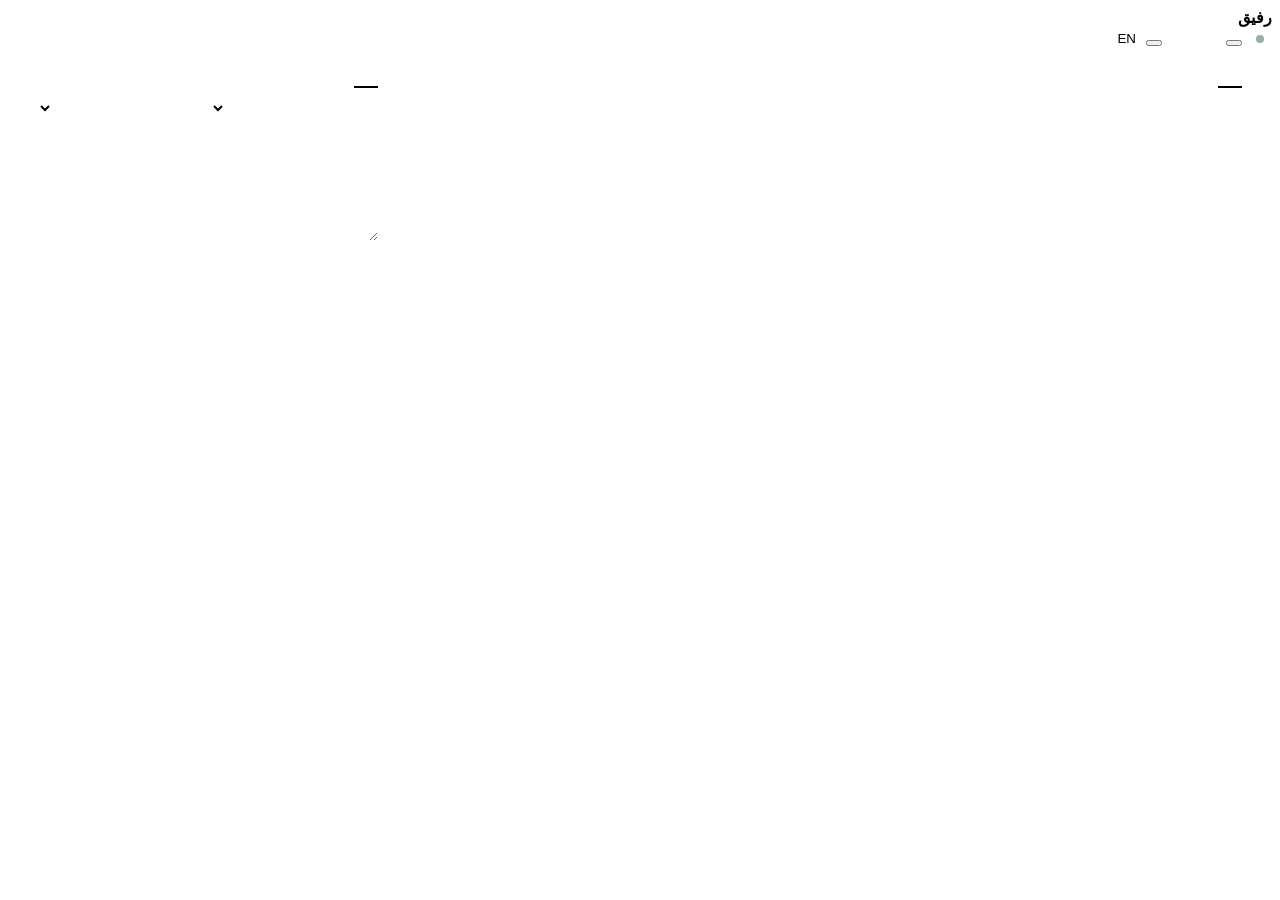
==== commit d832e295: "Add files via upload" ====
--- a/app/pages/dashboard.html
+++ b/app/pages/dashboard.html
@@ -110,13 +110,19 @@
 .badge{background:var(--red);color:#fff;border-radius:99px;font:600 11px var(--display);padding:1px 7px;margin-inline-start:6px}
 .compose{display:flex;gap:6px;padding:10px}
 .compose textarea{flex:1;min-width:0;border:1px solid var(--line);border-radius:8px;padding:8px 10px;background:var(--input);resize:vertical;min-height:54px;unicode-bidi:plaintext}
+.livedot{display:inline-flex;align-items:center;gap:6px;font-size:11.5px;padding:2px 8px;border-radius:99px;background:rgba(255,255,255,.16)}
+.livedot i{width:8px;height:8px;border-radius:50%;background:#9AA;display:block}
+.livedot.on i{background:#4ADE80;box-shadow:0 0 0 0 rgba(74,222,128,.7);animation:lp 2s infinite}
+@keyframes lp{70%{box-shadow:0 0 0 7px rgba(74,222,128,0)}100%{box-shadow:0 0 0 0 rgba(74,222,128,0)}}
+@media (prefers-reduced-motion:reduce){.livedot.on i{animation:none}}
+.callbtn{display:inline-flex;align-items:center;gap:6px;text-decoration:none;border:1px solid var(--red);color:var(--red);border-radius:6px;padding:4px 10px;font-size:13px}
 </style>
 </head>
 <body>
 <header class="topbar">
   <div class="brand"><b>رفيق</b><span id="tag"></span></div>
   <div class="kpis" id="kpis"></div>
-  <div class="ctl"><span class="chan" id="chan"></span><span class="who" id="who"></span>
+  <div class="ctl"><span class="livedot off" id="live"><i></i><span id="livet"></span></span><button class="icon-btn" id="snd" type="button"></button><span class="chan" id="chan"></span><span class="who" id="who"></span>
     <button class="btn" id="enroll" type="button"></button><a class="btn hidden" id="adminlink" href="/admin"></a>
     <button class="icon-btn" id="theme" type="button"></button><button class="btn" id="lang" type="button">EN</button>
     <button class="btn" id="pw" type="button"></button><button class="btn" id="logout" type="button"></button></div>
@@ -147,7 +153,7 @@
 <script>
 const R = window.RAFIQ; let lang = R.lang;
 const I18N = {
- ar:{tag:"متابعة الأمراض المزمنة", m_msg:"مراسلة المريض", m_sim:"محاكاة المريض", mph:"اكتب رسالة لمريضك…", mhint:"تصل الرسالة لهذا المريض فقط (داخل التطبيق وعلى واتساب). الروابط غير مسموحة. عند ردّ المريض يصله ردّ تلقائي ويصلك هنا.", sentApp:"تم التسليم داخل التطبيق", waSent:" وعلى واتساب", waTpl:" وعلى واتساب (قالب معتمد)", waFail:" — تعذّر الإرسال عبر واتساب", autoR:"ردّ تلقائي", botR:"رفيق (تلقائي)", k_unread:"رسائل غير مقروءة", nomsg:"لا يمكن مراسلة هذا المريض (لم يوافق أو أوقف الرسائل).", you:"أنت", tags:{chronic:"متابعة الأمراض المزمنة",breast:"الكشف المبكر عن سرطان الثدي",both:"المتابعة الصحية والكشف المبكر"}, k_watch:"مراقبة مفتوحة", k_rate:"إكمال المتابعة (٧ أيام)", k_ack:"زمن الاستجابة للعاجل (د)", ckH:"آخر المتابعات اليومية", lvl:"المستوى",alerts:"التنبيهات",referrals:"الإحالات",patients:"المريضات",open:"مفتوح",all:"الكل",overdue:"متأخر",urgent:"عاجل",watch:"مراقبة",normal:"طبيعي",
+ ar:{tag:"متابعة الأمراض المزمنة", liveT:"مباشر", liveOff:"إعادة الاتصال…", callP:"اتصال بالمريض", sndOn:"الصوت مفعّل", sndOff:"الصوت مكتوم", m_msg:"مراسلة المريض", m_sim:"محاكاة المريض", mph:"اكتب رسالة لمريضك…", mhint:"تصل الرسالة لهذا المريض فقط (داخل التطبيق وعلى واتساب). الروابط غير مسموحة. عند ردّ المريض يصله ردّ تلقائي ويصلك هنا.", sentApp:"تم التسليم داخل التطبيق", waSent:" وعلى واتساب", waTpl:" وعلى واتساب (قالب معتمد)", waFail:" — تعذّر الإرسال عبر واتساب", autoR:"ردّ تلقائي", botR:"رفيق (تلقائي)", k_unread:"رسائل غير مقروءة", nomsg:"لا يمكن مراسلة هذا المريض (لم يوافق أو أوقف الرسائل).", you:"أنت", tags:{chronic:"متابعة الأمراض المزمنة",breast:"الكشف المبكر عن سرطان الثدي",both:"المتابعة الصحية والكشف المبكر"}, k_watch:"مراقبة مفتوحة", k_rate:"إكمال المتابعة (٧ أيام)", k_ack:"زمن الاستجابة للعاجل (د)", ckH:"آخر المتابعات اليومية", lvl:"المستوى",alerts:"التنبيهات",referrals:"الإحالات",patients:"المريضات",open:"مفتوح",all:"الكل",overdue:"متأخر",urgent:"عاجل",watch:"مراقبة",normal:"طبيعي",
   k_urgent:"عاجل مفتوح",k_over:"إحالات متأخرة",k_open:"إحالات مفتوحة",k_cov:"تغطية الفحص الدوري",k_due:"فحص مستحق/متأخر",k_days:"أيام حتى الفحص (وسيط)",k_adh:"الالتزام بالدواء",
   ack:"استلمت",resolve:"تم الحل",ackedby:"استلمها",noalerts:"لا توجد تنبيهات مفتوحة 🎉",noref:"لا توجد إحالات مفتوحة 🎉",select:"اختاري مريضة لعرض التفاصيل",
   glucose:"السكر (ملغ/دل)",bp:"ضغط الدم",adherence:"الالتزام بالدواء",date:"التاريخ",symp:"الأعراض",meds:"الدواء",yes:"أخذ",no:"لم يأخذ",none:"—",
@@ -161,7 +167,7 @@
   rst:{new:"جديدة",contacted:"تم التواصل",booked:"موعد محجوز",seen:"تمت المعاينة",closed:"مغلقة"},rpri:{urgent:"عاجلة",routine:"روتينية"},appt:"موعد الزيارة",outcome:"النتيجة",outs:{benign:"حميدة",further_tests:"فحوص إضافية",treatment:"علاج",no_show:"لم تحضر",declined:"رفضت",other:"أخرى"},
   contactBy:"التواصل قبل",visitBy:"الزيارة قبل",update:"تحديث",markContacted:"تم التواصل",why:"السبب",saved:"تم الحفظ",plan:"موعد الفحص (تاريخ)",
   rsn:{breast_concern:"تغيّر في الثدي",breast_lump:"كتلة",nipple_discharge:"إفرازات",nipple_retraction:"انسحاب الحلمة",breast_skin_change:"تغيّر الجلد",axillary_lump:"كتلة بالإبط",breast_shape_change:"تغيّر الشكل",breast_pain:"ألم",elevated_risk_review:"مراجعة خطورة مرتفعة",birads_0:"BI-RADS 0",birads_3:"BI-RADS 3",birads_4:"BI-RADS 4",birads_5:"BI-RADS 5",free_text:"شكوى غير مصنفة",fever:"حرارة"}},
- en:{tag:"Chronic-disease monitoring", m_msg:"Message patient", m_sim:"Simulate patient", mph:"Write to your patient…", mhint:"Goes to this patient only (in-app and WhatsApp). Links aren't allowed. When they reply they get an automatic acknowledgement and you see it here.", sentApp:"Delivered in the app", waSent:" and on WhatsApp", waTpl:" and on WhatsApp (approved template)", waFail:" — WhatsApp delivery failed", autoR:"Automatic reply", botR:"Rafiq (automatic)", k_unread:"Unread messages", nomsg:"This patient can't be messaged (no consent, or opted out).", you:"You", tags:{chronic:"Chronic-disease monitoring",breast:"Early breast-cancer detection",both:"Health monitoring & early detection"}, k_watch:"Open watch", k_rate:"Check-in completion (7d)", k_ack:"Urgent response time (min)", ckH:"Recent daily check-ins", lvl:"Level",alerts:"Alerts",referrals:"Referrals",patients:"Patients",open:"Open",all:"All",overdue:"Overdue",urgent:"Urgent",watch:"Watch",normal:"Normal",
+ en:{tag:"Chronic-disease monitoring", liveT:"Live", liveOff:"Reconnecting…", callP:"Call patient", sndOn:"Sound on", sndOff:"Sound muted", m_msg:"Message patient", m_sim:"Simulate patient", mph:"Write to your patient…", mhint:"Goes to this patient only (in-app and WhatsApp). Links aren't allowed. When they reply they get an automatic acknowledgement and you see it here.", sentApp:"Delivered in the app", waSent:" and on WhatsApp", waTpl:" and on WhatsApp (approved template)", waFail:" — WhatsApp delivery failed", autoR:"Automatic reply", botR:"Rafiq (automatic)", k_unread:"Unread messages", nomsg:"This patient can't be messaged (no consent, or opted out).", you:"You", tags:{chronic:"Chronic-disease monitoring",breast:"Early breast-cancer detection",both:"Health monitoring & early detection"}, k_watch:"Open watch", k_rate:"Check-in completion (7d)", k_ack:"Urgent response time (min)", ckH:"Recent daily check-ins", lvl:"Level",alerts:"Alerts",referrals:"Referrals",patients:"Patients",open:"Open",all:"All",overdue:"Overdue",urgent:"Urgent",watch:"Watch",normal:"Normal",
   k_urgent:"Open urgent",k_over:"Overdue referrals",k_open:"Open referrals",k_cov:"Screening coverage",k_due:"Screening due/overdue",k_days:"Days to being seen (median)",k_adh:"Medication adherence",
   ack:"Acknowledge",resolve:"Resolve",ackedby:"Acknowledged by",noalerts:"No open alerts 🎉",noref:"No open referrals 🎉",select:"Select a patient to see details",
   glucose:"Glucose (mg/dL)",bp:"Blood pressure",adherence:"Medication adherence",date:"Date",symp:"Symptoms",meds:"Meds",yes:"Taken",no:"Missed",none:"—",
@@ -223,7 +229,7 @@
       return `<article class="tag l${a.level} ${a.status!=="open"?"done":""} ${selected===a.patient_id?"sel":""} ${fresh?"fresh":""}" data-p="${a.patient_id}">
         <h3><span>${esc(a.patient_name)}</span><span class="lvl">${lvlName(a.level)}</span><time>${ago(a.created_at)}</time></h3>
         <pre>${esc(rest.join("\n"))}</pre>
-        ${a.status==="open"?`<div class="acts"><button class="primary" data-ack="${a.id}">${t("ack")}</button><button data-res="${a.id}">${t("resolve")}</button></div>`
+        ${a.status==="open"?`<div class="acts"><button class="primary" data-ack="${a.id}">${t("ack")}</button><button data-res="${a.id}">${t("resolve")}</button>${a.level===2&&a.patient_phone?`<a class="callbtn" href="tel:+${esc(String(a.patient_phone).replace(/\D/g,""))}"><svg viewBox="0 0 24 24" width="15" height="15" fill="none" stroke="currentColor" stroke-width="1.9" stroke-linecap="round" stroke-linejoin="round" style="vertical-align:-3px"><path d="M22 16.9v3a2 2 0 0 1-2.2 2 19.8 19.8 0 0 1-8.6-3.1 19.5 19.5 0 0 1-6-6A19.8 19.8 0 0 1 2.1 4.2 2 2 0 0 1 4.1 2h3a2 2 0 0 1 2 1.7c.1 1 .4 1.9.7 2.8a2 2 0 0 1-.5 2.1L8 9.9a16 16 0 0 0 6 6l1.3-1.3a2 2 0 0 1 2.1-.4c.9.3 1.8.6 2.8.7a2 2 0 0 1 1.7 2z"/></svg>${t("callP")}</a>`:""}</div>`
           :`<div class="note">${t("ackedby")}: ${esc(a.ack_by||"")} ${a.note?"· "+esc(a.note):""}</div>`}
         <div class="note">${t("rules")} <bdi>${esc(a.rules_version)}</bdi></div></article>`; }).join("");
     $("left").innerHTML = bar + (cards || `<div class="empty">${t("noalerts")}</div>`);
@@ -381,9 +387,25 @@
 $("startci").onclick=async()=>{ if(!selected) return; await api(`/api/patients/${selected}/start-checkin?simulate=true`,{method:"POST"}); loadChat(); };
 $("tick").onclick=async()=>{ await api("/api/sim/tick",{method:"POST",body:"{}"}); loadChat(); refreshAll(); };
 
+/* ── live updates: the server tells us the instant something changes ── */
+let es=null, liveOk=false, rt=null, tick=0, muted=(()=>{try{return localStorage.getItem("rafiq-mute")==="1"}catch(e){return false}})(), flashT=null;
+const BELL='<svg viewBox="0 0 24 24"><path d="M18 8a6 6 0 0 0-12 0c0 7-3 9-3 9h18s-3-2-3-9"/><path d="M13.7 21a2 2 0 0 1-3.4 0"/></svg>';
+function paintLive(){ $("live").className="livedot "+(liveOk?"on":"off"); $("livet").textContent=liveOk?t("liveT"):t("liveOff"); $("snd").innerHTML=BELL; $("snd").style.opacity=muted?.45:1; $("snd").title=muted?t("sndOff"):t("sndOn"); }
+function beep(){ if(muted) return; try{ const C=window.AudioContext||window.webkitAudioContext, c=new C(); [880,660,880].forEach((f,i)=>{ const o=c.createOscillator(), g=c.createGain(); o.frequency.value=f; o.connect(g); g.connect(c.destination); const t0=c.currentTime+i*.18; g.gain.setValueAtTime(.18,t0); g.gain.exponentialRampToValueAtTime(.001,t0+.15); o.start(t0); o.stop(t0+.16); }); }catch(e){ /* autoplay not allowed yet */ } }
+function urgentCue(){ beep(); const base=document.title; let n=0; clearInterval(flashT); flashT=setInterval(()=>{ document.title = (n++%2? base : "⚠ "+t("urgent")+" — "+base); if(!document.hidden && n>6){ clearInterval(flashT); document.title=base; } },900); }
+function queueRefresh(d){ clearTimeout(rt); rt=setTimeout(async()=>{ await refreshAll(); if(d.keys.includes("messages")) await loadChat(); },150); }
+function connectLive(){
+  if(!window.EventSource) return;
+  es = new EventSource("/api/events");
+  es.addEventListener("hello",()=>{ liveOk=true; paintLive(); });
+  es.addEventListener("change",e=>{ const d=JSON.parse(e.data); queueRefresh(d); if(d.urgent_new) urgentCue(); });
+  es.addEventListener("signout",()=>{ es.close(); location.href="/login"; });
+  es.onerror=()=>{ liveOk=false; paintLive(); };         // the browser reconnects by itself
+}
+$("snd").onclick=()=>{ muted=!muted; try{localStorage.setItem("rafiq-mute",muted?"1":"0")}catch(e){} paintLive(); if(!muted) beep(); };
 (async function init(){
   const onLang=()=>{lang=R.lang; applyLang(); refreshAll(); loadChat(true);};
-  applyLang(); R.chrome({onLang});
+  applyLang(); R.chrome({onLang:()=>{lang=R.lang; applyLang(); paintLive(); refreshAll(); loadChat(true);}});
   cfg = await api("/api/config"); $("chan").textContent = cfg.channel==="whatsapp"?"WhatsApp live":"simulator";
   isAdmin = cfg.user.role==="admin"; programme = cfg.programme || "chronic"; CHIPS = programme==="breast" ? CHIPS_B : CHIPS_C;
   if(programme==="chronic") $("t-refs").classList.add("hidden");
@@ -392,10 +414,11 @@
   if(isAdmin) $("adminlink").classList.remove("hidden"); else $("tick").classList.add("hidden");
   $("enroll").onclick = async ()=>{ const cl = isAdmin ? await api("/api/admin/clinicians") : [];
     R.enrollDialog({clinicians:cl, dialects:cfg.dialects, countries:cfg.countries, isAdmin, programme, onDone:refreshAll}); };
+  paintLive(); connectLive();
   await refreshAll();
   const first = patients.find(p=>p.open_level===2) || patients[0]; if(first) await select(first.id);
-  setInterval(()=>{ if(!document.hidden) loadChat(); }, 2500);
-  setInterval(()=>{ if(!document.hidden) refreshAll(); }, 15000);
+  setInterval(()=>{ if(!document.hidden && !liveOk) loadChat(); }, 3000);           // fallback only when the live stream is down
+  setInterval(()=>{ if(!document.hidden && (!liveOk || ++tick%4===0)) refreshAll(); }, 15000);
 })();
 </script>
 </body>
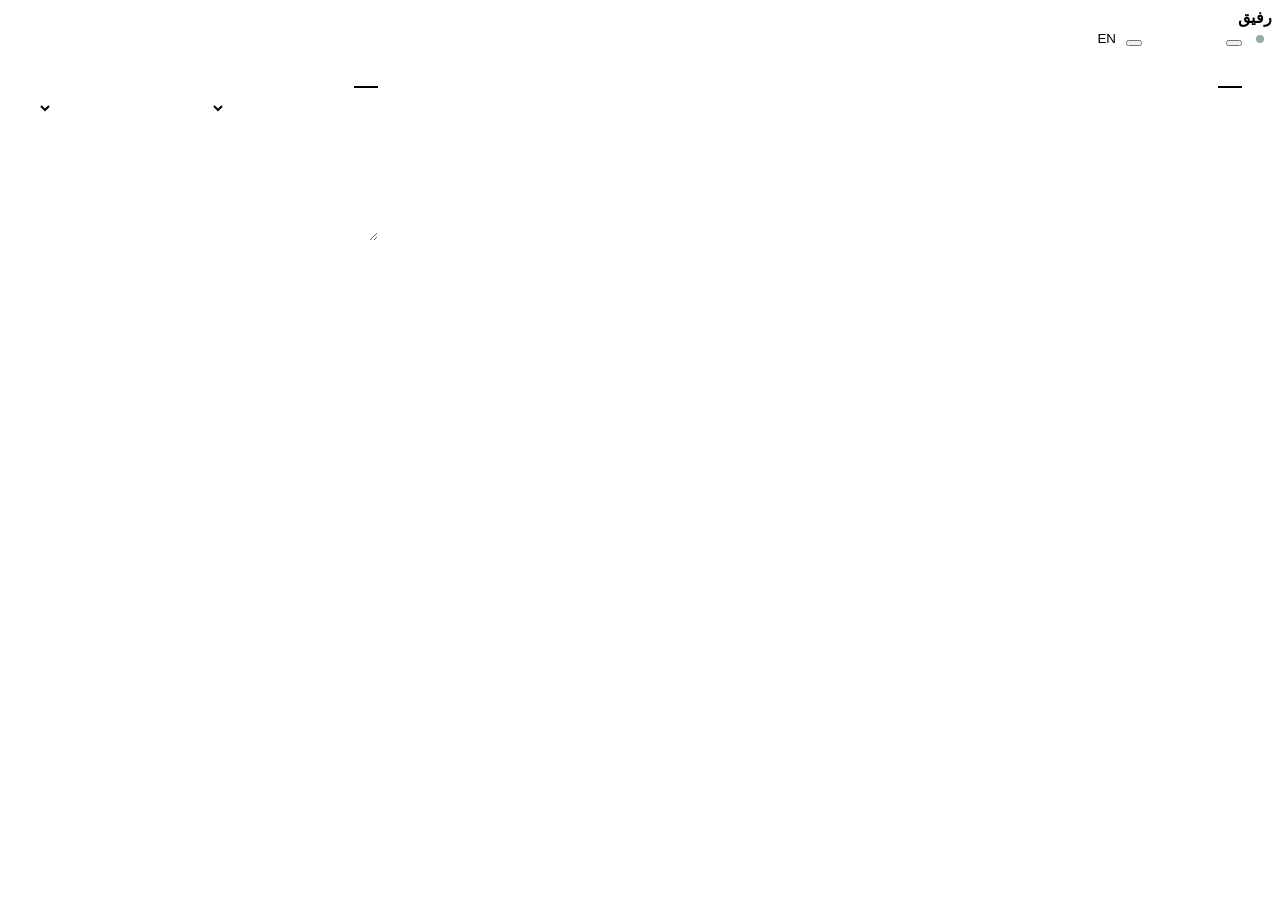
==== commit 08155754: "Add files via upload" ====
--- a/app/pages/dashboard.html
+++ b/app/pages/dashboard.html
@@ -74,6 +74,21 @@
 section{margin-top:14px}
 section>h4{margin:0 0 8px;font:500 14px var(--display)}
 
+async function rulesDialog(){
+  const r=await api("/api/triage-rules");
+  const dlgx=dlg(`<form id="trf"><h3>${t("rulesBtn")}</h3>
+    <label class="field"><span>${t("glucoseHigh")}</span><input id="rg" type="number" min="1" step="1" value="${r.glucose_high}"></label>
+    <label class="field"><span>${t("sysHigh")}</span><input id="rs" type="number" min="1" step="1" value="${r.systolic_high}"></label>
+    <label class="field"><span>${t("diaHigh")}</span><input id="rd" type="number" min="1" step="1" value="${r.diastolic_high}"></label>
+    <label><input id="re" type="checkbox" ${r.enabled?"checked":""}> ${t("enabled")}</label>
+    <div class="note">These are configurable escalation rules. A clinician must approve thresholds before real-patient use.</div>
+    <div class="err" id="remsg"></div>
+    <div class="dlg-actions"><button type="button" class="btn" data-x>${t("cancel")}</button><button class="btn primary">${t("save")}</button></div></form>`);
+  dlgx.querySelector("#trf").onsubmit=async e=>{e.preventDefault(); try{
+    await api("/api/triage-rules",{method:"PATCH",body:JSON.stringify({glucose_high:+dlgx.querySelector("#rg").value,systolic_high:+dlgx.querySelector("#rs").value,diastolic_high:+dlgx.querySelector("#rd").value,enabled:dlgx.querySelector("#re").checked})});
+    dlgx.close();dlgx.remove();R.toast(t("rulesSaved"));
+  }catch(err){dlgx.querySelector("#remsg").textContent=err.message;}};
+}
 /* simulator */
 .sim-top{display:flex;gap:6px;padding:8px 10px;border-bottom:1px solid var(--line);flex-wrap:wrap}
 .sim-top select{flex:1;min-width:0;padding:4px 6px;border:1px solid var(--line);border-radius:6px;background:var(--surface)}
@@ -123,7 +138,7 @@
   <div class="brand"><b>رفيق</b><span id="tag"></span></div>
   <div class="kpis" id="kpis"></div>
   <div class="ctl"><span class="livedot off" id="live"><i></i><span id="livet"></span></span><button class="icon-btn" id="snd" type="button"></button><span class="chan" id="chan"></span><span class="who" id="who"></span>
-    <button class="btn" id="enroll" type="button"></button><a class="btn hidden" id="adminlink" href="/admin"></a>
+    <button class="btn" id="enroll" type="button"></button><button class="btn" id="rulesbtn" type="button"></button><a class="btn hidden" id="adminlink" href="/admin"></a>
     <button class="icon-btn" id="theme" type="button"></button><button class="btn" id="lang" type="button">EN</button>
     <button class="btn" id="pw" type="button"></button><button class="btn" id="logout" type="button"></button></div>
 </header>
@@ -158,7 +173,7 @@
   ack:"استلمت",resolve:"تم الحل",ackedby:"استلمها",noalerts:"لا توجد تنبيهات مفتوحة 🎉",noref:"لا توجد إحالات مفتوحة 🎉",select:"اختاري مريضة لعرض التفاصيل",
   glucose:"السكر (ملغ/دل)",bp:"ضغط الدم",adherence:"الالتزام بالدواء",date:"التاريخ",symp:"الأعراض",meds:"الدواء",yes:"أخذ",no:"لم يأخذ",none:"—",
   sim:"محاكي المريض (واتساب)",send:"إرسال",startci:"ابدأ المتابعة",tick:"تشغيل المجدول",msgph:"اكتب كأنك المريض…",hint:"المحاكي لا يرسل رسائل حقيقية. استخدم الردود السريعة أو اكتب بالعربية أو الإنجليزية.",
-  target:"النطاق المستهدف",consent:"بلا موافقة",rules:"قواعد",enrollBtn:"+ تسجيل مريضة",adminBtn:"لوحة الإدارة",conds:{breast:"فحص الثدي",diabetes:"سكري",hypertension:"ضغط"},
+  target:"النطاق المستهدف",consent:"بلا موافقة",rules:"قواعد",rulesBtn:"إعدادات التنبيه",pdf:"ملخص PDF",fhir:"FHIR JSON",glucoseHigh:"سكر > (mg/dL)",sysHigh:"ضغط انقباضي >",diaHigh:"ضغط انبساطي >",enabled:"تفعيل القواعد",rulesSaved:"تم حفظ قواعد التنبيه",enrollBtn:"+ تسجيل مريضة",adminBtn:"لوحة الإدارة",conds:{breast:"فحص الثدي",diabetes:"سكري",hypertension:"ضغط"},
   bh:"صحة الثدي",age:"العمر",risk:"فئة الخطورة",riskv:{average:"متوسطة",elevated:"مرتفعة",unknown:"غير معروفة"},lastm:"آخر ماموغرام",nextd:"الموعد القادم",booked:"حجزت موعدًا",
   flagn:{family_first_degree:"قريبة من الدرجة الأولى",prior_atypia:"خزعة/خلايا غير طبيعية",known_mutation:"طفرة جينية معروفة",chest_radiation:"إشعاع للصدر"},fyes:"نعم",fno:"لا",funk:"غير معروف",
   scr:{unknown:"بانتظار الاستبيان",not_yet:"لم يحن سن الفحص",individualised:"حسب الحالة",specialist_plan:"تحتاج خطة فردية",up_to_date:"محدّثة",due_soon:"قريبًا",due:"مستحق الآن",overdue:"متأخر",referred:"قيد الإحالة"},
@@ -172,7 +187,7 @@
   ack:"Acknowledge",resolve:"Resolve",ackedby:"Acknowledged by",noalerts:"No open alerts 🎉",noref:"No open referrals 🎉",select:"Select a patient to see details",
   glucose:"Glucose (mg/dL)",bp:"Blood pressure",adherence:"Medication adherence",date:"Date",symp:"Symptoms",meds:"Meds",yes:"Taken",no:"Missed",none:"—",
   sim:"Patient simulator (WhatsApp)",send:"Send",startci:"Start check-in",tick:"Run scheduler",msgph:"Type as the patient…",hint:"The simulator never sends real messages. Use the quick replies or type Arabic or English.",
-  target:"Target range",consent:"no consent",rules:"Rules",enrollBtn:"+ Enroll patient",adminBtn:"Admin console",conds:{breast:"Breast screening",diabetes:"Diabetes",hypertension:"Hypertension"},
+  target:"Target range",consent:"no consent",rules:"Rules",rulesBtn:"Alert thresholds",pdf:"Patient summary PDF",fhir:"FHIR JSON",glucoseHigh:"Glucose > (mg/dL)",sysHigh:"Systolic BP >",diaHigh:"Diastolic BP >",enabled:"Enable rules",rulesSaved:"Alert rules saved",enrollBtn:"+ Enroll patient",adminBtn:"Admin console",conds:{breast:"Breast screening",diabetes:"Diabetes",hypertension:"Hypertension"},
   bh:"Breast health",age:"Age",risk:"Risk pathway",riskv:{average:"Average",elevated:"Elevated",unknown:"Unknown"},lastm:"Last mammogram",nextd:"Next due",booked:"Has booked",
   flagn:{family_first_degree:"First-degree relative",prior_atypia:"Biopsy / atypia",known_mutation:"Known gene variant",chest_radiation:"Chest radiation"},fyes:"yes",fno:"no",funk:"unknown",
   scr:{unknown:"Intake pending",not_yet:"Not yet eligible",individualised:"Individualised",specialist_plan:"Needs individual plan",up_to_date:"Up to date",due_soon:"Due soon",due:"Due now",overdue:"Overdue",referred:"Under referral"},
@@ -198,7 +213,7 @@
 const rsn = codes => codes.map(c=>t("rsn")[c]||sym(c)).join(" · ");
 
 function applyLang(){
-  $("tag").textContent=(t("tags")||{})[programme]||t("tag"); $("enroll").textContent=t("enrollBtn"); $("adminlink").textContent=t("adminBtn");
+  $("tag").textContent=(t("tags")||{})[programme]||t("tag"); $("enroll").textContent=t("enrollBtn"); $("rulesbtn").textContent=t("rulesBtn"); $("rulesbtn").classList.toggle("hidden",!isAdmin); $("adminlink").textContent=t("adminBtn");
   $("t-alerts").textContent=t("alerts"); $("t-refs").textContent=t("referrals"); $("t-pts").textContent=t("patients");
   $("m-msg").textContent=t("m_msg"); $("m-sim").textContent=t("m_sim"); $("mtext").placeholder=t("mph"); $("mhint").textContent=t("mhint"); $("msend").textContent=t("send"); $("sendbtn").textContent=t("send"); $("startci").textContent=t("startci"); $("tick").textContent=t("tick");
   $("msg").placeholder=t("msgph"); $("simhint").textContent=t("hint");
@@ -275,7 +290,8 @@
   const bchecks = d.checkins.filter(c=>c.kind==="breast").slice(0,6);
   $("detail").innerHTML = `
    <div class="phead"><h1>${esc(p.name)}</h1><div class="chips">${p.conditions.map(c=>`<span class="chip">${t("conds")[c]||c}</span>`).join("")}
-     <span class="chip">${esc(cfg.dialects[p.dialect]||p.dialect)}</span><span class="chip">${esc(p.country)}</span>${p.consent?"":`<span class="chip warn">${t("consent")}</span>`}</div></div>
+     <span class="chip">${esc(cfg.dialects[p.dialect]||p.dialect)}</span><span class="chip">${esc(p.country)}</span>${p.consent?"":`<span class="chip warn">${t("consent")}</span>`}</div>
+     <div class="bars"><button class="btn primary" id="pdf-export">${t("pdf")}</button><button class="btn" id="fhir-export">${t("fhir")}</button></div></div>
    ${d.breast?breastCard(d.breast,p.id):""}
    <div class="grid2">
     ${p.conditions.includes("diabetes")?`<div class="card"><h4><span>${t("glucose")}</span><span class="big num" style="font-size:20px">${lastG?lastG.v:"—"}</span></h4>${R.lineChart([{pts:gl,color:"var(--petrol)"}],lc({band:[70,130],yMin:40,yMax:Math.max(250,...gl.map(x=>x.v+10))}))}</div>`:""}
@@ -287,6 +303,8 @@
    ${bchecks.length?`<section><div class="sub-h"><h4>${t("checkH")}</h4></div><table><tr><th>${t("date")}</th><th>${t("selfc")}</th><th>${t("symp")}</th></tr>${bchecks.map(c=>`<tr><td class="num">${c.local_date}</td><td>${c.self_checked==null?"—":c.self_checked?t("yes").replace("أخذ","نعم").replace("Taken","Yes"):t("no").replace("لم يأخذ","لا").replace("Missed","No")}</td>
      <td>${esc(c.symptoms.map(sym).join(", ")||t("none"))}${c.free_text?`<div class="note">“${esc(c.free_text)}”</div>`:""}</td></tr>`).join("")}</table></section>`:""}`;
   if(d.breast){ $("b-log").onclick=()=>screeningDialog(p.id); $("b-plan").onclick=()=>planDialog(p.id, d.breast.next_screening_due); }
+  $("pdf-export").onclick=()=>window.location.href=`/api/patients/${p.id}/summary.pdf`;
+  $("fhir-export").onclick=async()=>{ const f=await api(`/api/patients/${p.id}/fhir`); const blob=new Blob([JSON.stringify(f,null,2)],{type:"application/fhir+json"}); const a=document.createElement("a"); a.href=URL.createObjectURL(blob); a.download=`rafiq-patient-${p.id}-fhir.json`; a.click(); URL.revokeObjectURL(a.href); };
 }
 
 function dlg(html){ const d=document.createElement("dialog"); d.innerHTML=html; document.body.appendChild(d); d.showModal(); d.querySelectorAll("[data-x]").forEach(b=>b.onclick=()=>{d.close();d.remove()}); return d; }
@@ -321,6 +339,21 @@
     try{ await R.patch("/api/referrals/"+rid, body); d.close(); d.remove(); R.toast(t("saved")); await refreshAll(); }catch(err){ d.querySelector("#r-e").textContent=err.message; } };
 }
 
+async function rulesDialog(){
+  const r=await api("/api/triage-rules");
+  const dlgx=dlg(`<form id="trf"><h3>${t("rulesBtn")}</h3>
+    <label class="field"><span>${t("glucoseHigh")}</span><input id="rg" type="number" min="1" step="1" value="${r.glucose_high}"></label>
+    <label class="field"><span>${t("sysHigh")}</span><input id="rs" type="number" min="1" step="1" value="${r.systolic_high}"></label>
+    <label class="field"><span>${t("diaHigh")}</span><input id="rd" type="number" min="1" step="1" value="${r.diastolic_high}"></label>
+    <label><input id="re" type="checkbox" ${r.enabled?"checked":""}> ${t("enabled")}</label>
+    <div class="note">These are configurable escalation rules. A clinician must approve thresholds before real-patient use.</div>
+    <div class="err" id="remsg"></div>
+    <div class="dlg-actions"><button type="button" class="btn" data-x>${t("cancel")}</button><button class="btn primary">${t("save")}</button></div></form>`);
+  dlgx.querySelector("#trf").onsubmit=async e=>{e.preventDefault(); try{
+    await api("/api/triage-rules",{method:"PATCH",body:JSON.stringify({glucose_high:+dlgx.querySelector("#rg").value,systolic_high:+dlgx.querySelector("#rs").value,diastolic_high:+dlgx.querySelector("#rd").value,enabled:dlgx.querySelector("#re").checked})});
+    dlgx.close();dlgx.remove();R.toast(t("rulesSaved"));
+  }catch(err){dlgx.querySelector("#remsg").textContent=err.message;}};
+}
 /* simulator */
 function bubble(m){
   const time=new Date(m.created_at+"Z").toLocaleTimeString(lang==="ar"?"ar-EG":"en",{hour:"2-digit",minute:"2-digit"});
@@ -358,6 +391,7 @@
 async function refreshAll(){ patients = await api("/api/patients"); await Promise.all([loadOverview(), loadLeft(), selected?loadDetail():0]); fillSim(); }
 
 document.addEventListener("click", async e=>{
+  if(e.target.closest("#rulesbtn")){ await rulesDialog(); return; }
   const b = e.target.closest("button,[data-p]"); if(!b) return;
   try{
     if(b.dataset.ack){ e.stopPropagation(); await api(`/api/alerts/${b.dataset.ack}/ack`,{method:"POST",body:JSON.stringify({note:""})}); return refreshAll(); }
@@ -394,13 +428,16 @@
 function beep(){ if(muted) return; try{ const C=window.AudioContext||window.webkitAudioContext, c=new C(); [880,660,880].forEach((f,i)=>{ const o=c.createOscillator(), g=c.createGain(); o.frequency.value=f; o.connect(g); g.connect(c.destination); const t0=c.currentTime+i*.18; g.gain.setValueAtTime(.18,t0); g.gain.exponentialRampToValueAtTime(.001,t0+.15); o.start(t0); o.stop(t0+.16); }); }catch(e){ /* autoplay not allowed yet */ } }
 function urgentCue(){ beep(); const base=document.title; let n=0; clearInterval(flashT); flashT=setInterval(()=>{ document.title = (n++%2? base : "⚠ "+t("urgent")+" — "+base); if(!document.hidden && n>6){ clearInterval(flashT); document.title=base; } },900); }
 function queueRefresh(d){ clearTimeout(rt); rt=setTimeout(async()=>{ await refreshAll(); if(d.keys.includes("messages")) await loadChat(); },150); }
+let liveRetry=0, liveTimer=null;
 function connectLive(){
   if(!window.EventSource) return;
+  if(es) es.close();
   es = new EventSource("/api/events");
-  es.addEventListener("hello",()=>{ liveOk=true; paintLive(); });
+  es.addEventListener("hello",()=>{ liveOk=true; liveRetry=0; paintLive(); });
   es.addEventListener("change",e=>{ const d=JSON.parse(e.data); queueRefresh(d); if(d.urgent_new) urgentCue(); });
   es.addEventListener("signout",()=>{ es.close(); location.href="/login"; });
-  es.onerror=()=>{ liveOk=false; paintLive(); };         // the browser reconnects by itself
+  es.onerror=()=>{ liveOk=false; paintLive(); es.close(); clearTimeout(liveTimer);
+    liveTimer=setTimeout(connectLive,Math.min(30000,1000*Math.pow(2,liveRetry++))); };
 }
 $("snd").onclick=()=>{ muted=!muted; try{localStorage.setItem("rafiq-mute",muted?"1":"0")}catch(e){} paintLive(); if(!muted) beep(); };
 (async function init(){
